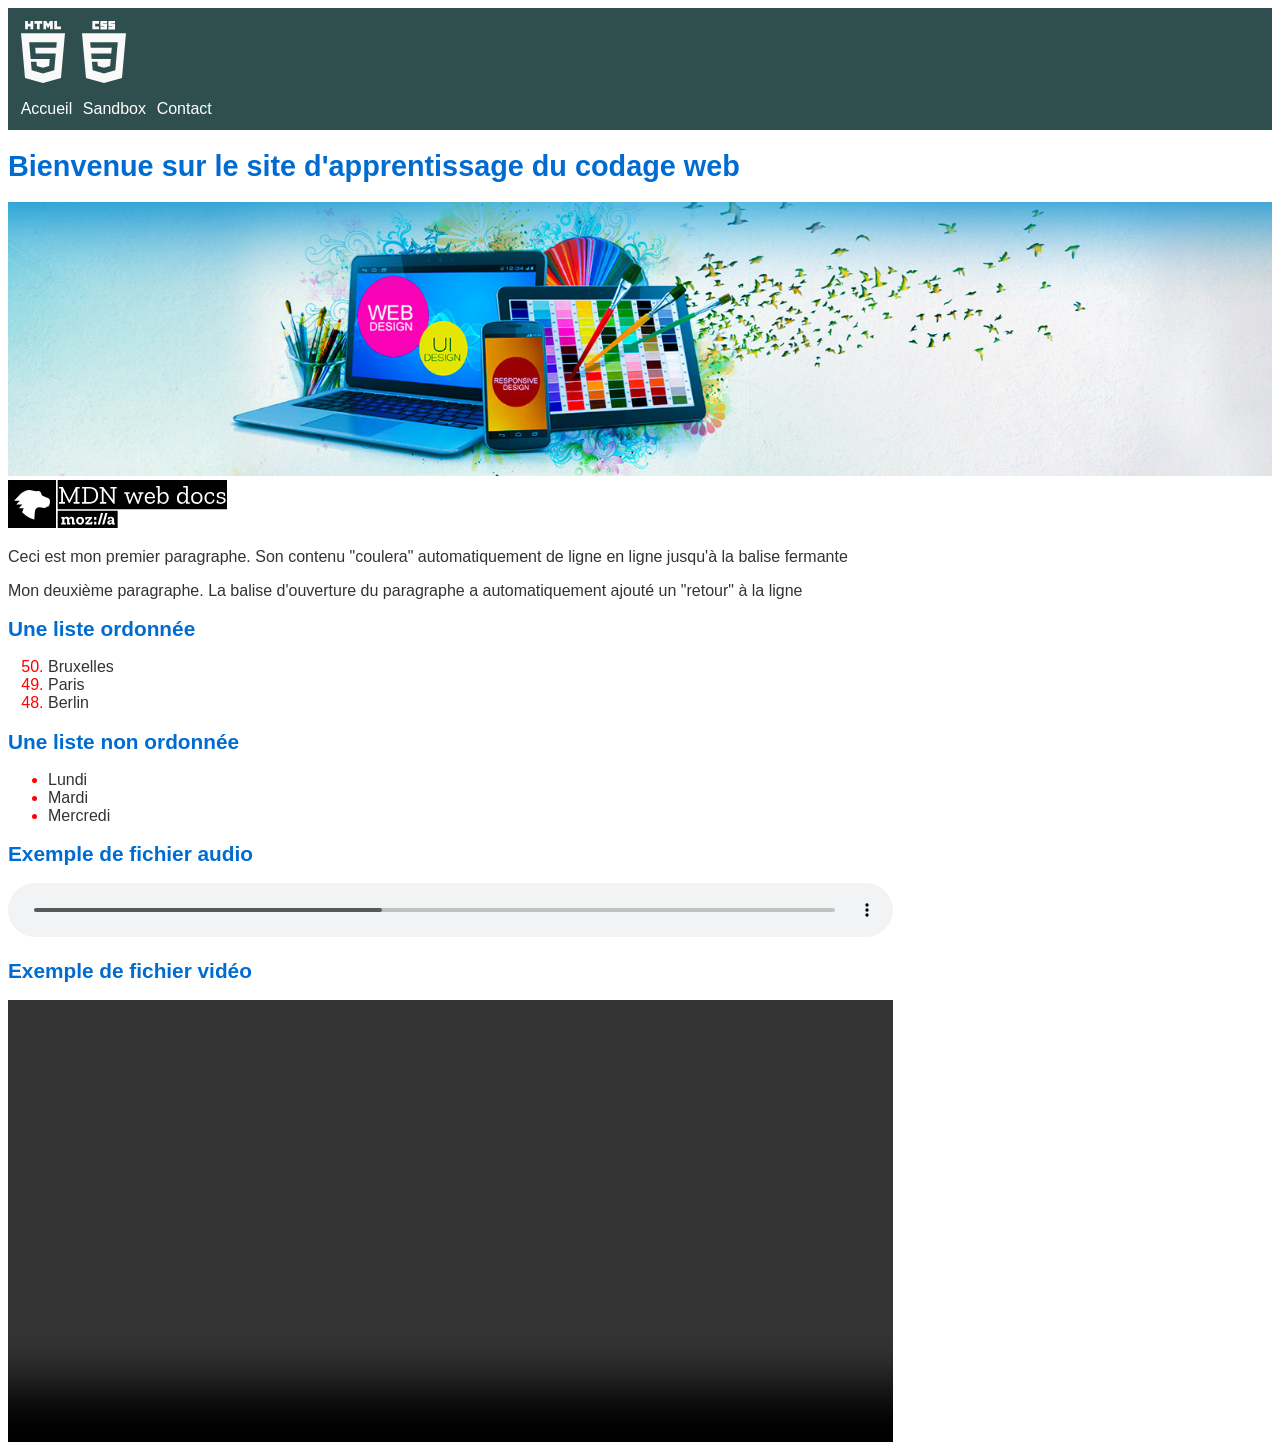
==== tff_webdev/index.html @ 9bee694a "final test -v3" ====
<!DOCTYPE html>
<html>
  <head>
    <title>J'apprends à coder un site web</title>
    <meta charset="UTF-8">
    <meta name="author" content="Jules CESAR">
    <meta name"description" content="J'apprends à coder un site web">
    <link rel="stylesheet" href="css/global.css">
  </head>
  <body>
  <!--site web modifié le 07-12-2023-->
    <header>
      <div>
        <img src="img/html-white.svg" alt="Logo HTML" class="header_logo">
        <img src="img/css-white.svg" alt="Logo CSS" class="header_logo">
      </div>
    
      <nav>
        <a href="index.html" class="nav_link">Accueil</a>
        <a href="sandbox.html" class="nav_link">Sandbox</a>
        <a href="contact.html" class="nav_link">Contact</a>
      </nav>
    </header>
    
    <main>
      <h1>Bienvenue sur le site d'apprentissage du codage web</h1>
      
      <img src="img/home.jpg" alt="Image d'accueil" class="home_image">
      
      <a href="https://developer.mozilla.org/fr/docs/Web" target="_blank">
      <img src="img/mdn-web-docs.svg" alt="Logo MDN"></a>
      
      <p>Ceci est mon premier paragraphe. Son contenu "coulera" automatiquement
       de ligne en ligne jusqu'à la balise fermante</p>
       
      <p>Mon deuxième paragraphe. La balise d'ouverture du paragraphe a 
       automatiquement ajouté un "retour" à la ligne</p>
       
      <h2>Une liste ordonnée</h2>
      <ol start="50" reversed class="red font_M"><!--Ordered List-->
        <li><span class="grey font_L">Bruxelles</span></li>
        <li><span class="grey font_L">Paris</span></li>
        <li><span class="grey font_L">Berlin</span></li>
      </ol>
      
      <h2>Une liste non ordonnée</h2>
      <ul class="red font_M"><!--Unordered List-->
        <li><span class="grey font_L">Lundi</span></li>
        <li><span class="grey font_L">Mardi</span></li>
        <li><span class="grey font_L">Mercredi</span></li>
      </ul>
      
      <h2>Exemple de fichier audio</h2>
      <audio controls>
        <source src="audio/perception.oga" type="audio/ogg">
        <source src="audio/perception.mp3" type="audio/mpeg">
      </audio>
      
      <h2>Exemple de fichier vidéo</h2>
      <video muted controls>
        <source src="video/welcome.ogv" type="video/ogg">
        <source src="video/welcome.mp4" type="video/mp4">
      </video>
    </main>
  </body>
</html>
---- tff_webdev/css/global.css ----
@font-face {
  font-family: "Ubuntu-L";
  src: url(/fonts/Ubuntu-L.ttf) format('truetype');
}

@font-face {
  font-family: "Ubuntu-M";
  src: url(/fonts/Ubuntu-M.ttf) format('truetype');
}

html {
  --grey: #333333;
  --medium-grey: #666666;
  --light-grey: #f2f2f2;
  --blue: #006CD1;
  --brown: #8b0000;
  --light-orange: #ffe0cc;
  --light-yellow: #ffffe0;
  --red: #ff0000;
  --green: #2f4f4f;
  --medium-green: #bfd9d9;
  --light-green: #eff5f5;
}

body {
  font-size: 100%;
  color: var(--grey);
  font-family: "Ubuntu-L",Helvetica,Arial,sans-serif;
  /*background-color: var(--light-green);*/
}

header {
  background-color: var(--green);
}

.header_logo {
  width: 3.5%;
  padding: 1% 0 0 1%;
}

nav {
  padding: 1%;
}

.nav_link {
  color: white;
  text-decoration: none;
  margin-right: 0.5%;
}

h1 {
  font-size: 180%;
}

h2 {
  font-size: 130%;
}

h1,h2 {
  color: var(--blue);
}

.red {
  color: var(--red);
}

.grey {
  color: var(--grey);
}

.font_M {
  font-family: "Ubuntu-M",Helvetica,Arial,sans-serif;
}

.font_L {
  font-family: "Ubuntu-L",Helvetica,Arial,sans-serif;
}

.home_image {
  max-width: 100%;
}

audio,video {
  width: 70%;
}
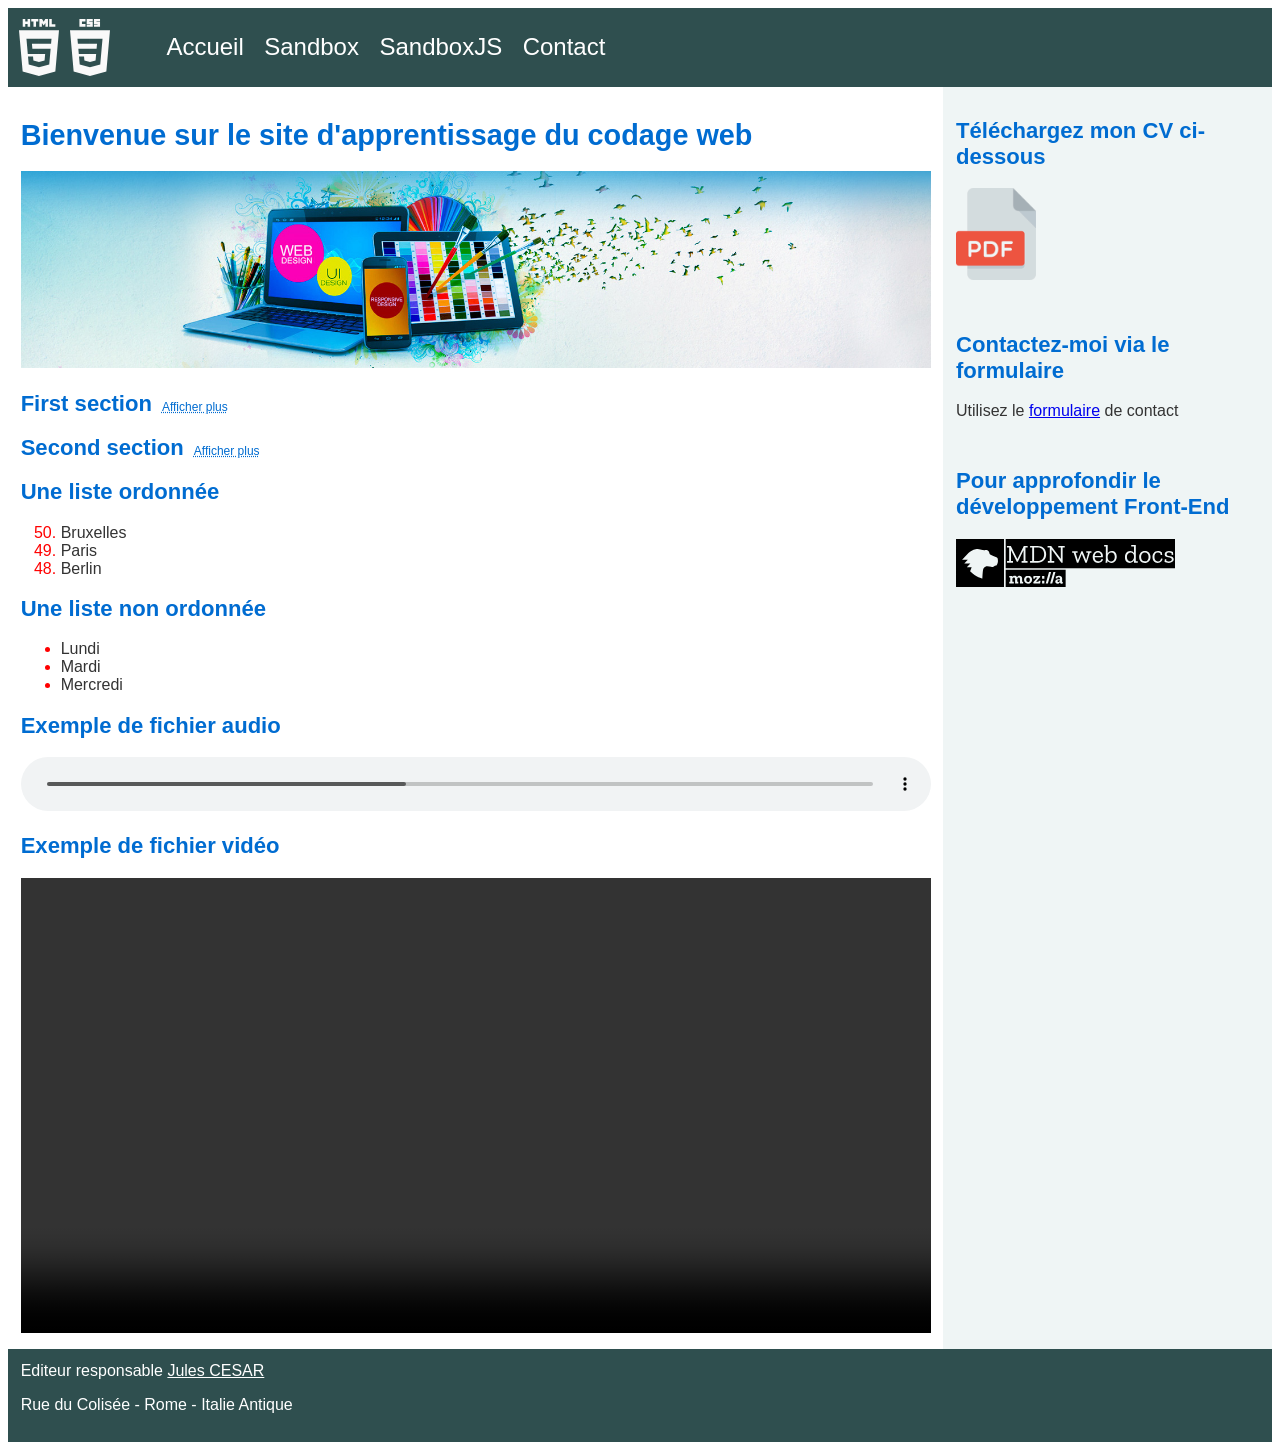
==== commit fc9e1163: "final test -v4" ====
--- a/tff_webdev/index.html
+++ b/tff_webdev/index.html
@@ -5,62 +5,127 @@
     <meta charset="UTF-8">
     <meta name="author" content="Jules CESAR">
     <meta name"description" content="J'apprends à coder un site web">
+    <meta name="viewport" content="initial-scale=1.0, width=device-width">
     <link rel="stylesheet" href="css/global.css">
   </head>
   <body>
   <!--site web modifié le 07-12-2023-->
     <header>
-      <div>
-        <img src="img/html-white.svg" alt="Logo HTML" class="header_logo">
-        <img src="img/css-white.svg" alt="Logo CSS" class="header_logo">
+      <div class="header_logos">
+        <img src="img/html-white.svg" alt="Logo HTML" class="header_img">
+        <img src="img/css-white.svg" alt="Logo CSS" class="header_img">
       </div>
     
       <nav>
         <a href="index.html" class="nav_link">Accueil</a>
         <a href="sandbox.html" class="nav_link">Sandbox</a>
+        <a href="sandbox-js.html" class="nav_link">SandboxJS</a>
         <a href="contact.html" class="nav_link">Contact</a>
       </nav>
     </header>
     
-    <main>
-      <h1>Bienvenue sur le site d'apprentissage du codage web</h1>
-      
-      <img src="img/home.jpg" alt="Image d'accueil" class="home_image">
-      
-      <a href="https://developer.mozilla.org/fr/docs/Web" target="_blank">
-      <img src="img/mdn-web-docs.svg" alt="Logo MDN"></a>
-      
-      <p>Ceci est mon premier paragraphe. Son contenu "coulera" automatiquement
-       de ligne en ligne jusqu'à la balise fermante</p>
-       
-      <p>Mon deuxième paragraphe. La balise d'ouverture du paragraphe a 
-       automatiquement ajouté un "retour" à la ligne</p>
-       
-      <h2>Une liste ordonnée</h2>
-      <ol start="50" reversed class="red font_M"><!--Ordered List-->
-        <li><span class="grey font_L">Bruxelles</span></li>
-        <li><span class="grey font_L">Paris</span></li>
-        <li><span class="grey font_L">Berlin</span></li>
-      </ol>
-      
-      <h2>Une liste non ordonnée</h2>
-      <ul class="red font_M"><!--Unordered List-->
-        <li><span class="grey font_L">Lundi</span></li>
-        <li><span class="grey font_L">Mardi</span></li>
-        <li><span class="grey font_L">Mercredi</span></li>
-      </ul>
-      
-      <h2>Exemple de fichier audio</h2>
-      <audio controls>
-        <source src="audio/perception.oga" type="audio/ogg">
-        <source src="audio/perception.mp3" type="audio/mpeg">
-      </audio>
-      
-      <h2>Exemple de fichier vidéo</h2>
-      <video muted controls>
-        <source src="video/welcome.ogv" type="video/ogg">
-        <source src="video/welcome.mp4" type="video/mp4">
-      </video>
-    </main>
+    <div class="central">
+      <main>
+        <h1>Bienvenue sur le site d'apprentissage du codage web</h1>
+        
+        <img src="img/home.jpg" alt="Image d'accueil" class="home_image">
+        
+        <section>
+          <h2 id="section1_title">First section</h2>
+            <div id="section1_content">
+              <p>Ceci est mon <span class="red">premier paragraphe</span>. 
+              Son contenu "coulera" automatiquement de ligne en ligne jusqu'à
+              la balise fermante</p>
+              
+              <p>Lorem ipsum dolor sit amet, consectetur adipisicing
+              elit, sed doeiusmod tempor incididunt ut labore et dolore magna 
+              aliqua. Ut enimad minim veniam, quis nostrud exercitation ullamco
+              laboris nisi utaliquip ex ea commodo consequat. Duis aute irure 
+              dolor inreprehenderit in voluptate velit esse cillum d</p>
+            </div><!-- End para1_content -->
+        </section>
+        
+        <section>
+          <h2 id="section2_title">Second section</h2>
+            <div id="section2_content">
+              <p>Mon deuxième paragraphe. La balise d'ouverture du paragraphe a 
+               automatiquement ajouté un "retour" à la ligne</p>
+              
+              <p>Lorem ipsum dolor sit amet, consectetur adipisicing
+              elit, sed doeiusmod tempor incididunt ut labore et dolore magna 
+              aliqua. Ut enimad minim veniam, quis nostrud exercitation ullamco
+              laboris nisi utaliquip ex ea commodo consequat. Duis aute irure 
+              dolor inreprehenderit in voluptate velit esse cillum d</p>
+            </div><!-- End para1_content -->
+        </section>
+        
+        <h2>Une liste ordonnée</h2>
+        <ol start="50" reversed class="red font_M"><!--Ordered List-->
+          <li><span class="grey font_L">Bruxelles</span></li>
+          <li><span class="grey font_L">Paris</span></li>
+          <li><span class="grey font_L">Berlin</span></li>
+        </ol>
+        
+        <h2>Une liste non ordonnée</h2>
+        <ul class="red font_M"><!--Unordered List-->
+          <li><span class="grey font_L">Lundi</span></li>
+          <li><span class="grey font_L">Mardi</span></li>
+          <li><span class="grey font_L">Mercredi</span></li>
+        </ul>
+        
+        <h2>Exemple de fichier audio</h2>
+        <audio controls>
+          <source src="audio/perception.oga" type="audio/ogg">
+          <source src="audio/perception.mp3" type="audio/mpeg">
+        </audio>
+        
+        <h2>Exemple de fichier vidéo</h2>
+        <video muted controls>
+          <source src="video/welcome.ogv" type="video/ogg">
+          <source src="video/welcome.mp4" type="video/mp4">
+        </video>
+      </main>
+    
+      <aside>
+        <section>
+          <h2>Téléchargez mon CV ci-dessous</h2>
+          <a href="documents/moncv.pdf"><img src="img/pdf.png"
+            alt="Mon CV" class="pdf"></a>
+        </section>
+        
+        <section>
+          <h2>Contactez-moi via le formulaire</h2>
+          <p>Utilisez le <a href="contact.html">formulaire</a> de contact</p>
+        </section>
+        
+        <section>
+          <h2>Pour approfondir le développement Front-End</h2>
+          <a href="https://developer.mozilla.org/fr/docs/Web" target="_blank">
+            <img src="img/mdn-web-docs.svg" alt="Logo MDN"></a>
+        </section>
+      </aside>
+    </div><!--End .central-->
+    
+    <footer>
+      <address>
+        Editeur responsable <a href="mailto:jules.cesar@romeantique.it"
+          class="email_address">Jules CESAR</a>
+        <p>Rue du Colisée - Rome - Italie Antique</p>
+      </address>
+    </footer>
+    <script src="js/main.js"></script>
+    <script src="js/index.js"></script>
   </body>
 </html>
+
+
+
+
+
+
+
+
+
+
+
+
--- a/tff_webdev/css/global.css
+++ b/tff_webdev/css/global.css
@@ -23,37 +23,142 @@
 }
 
 body {
-  font-size: 100%;
+  display: flex;
+  flex-direction: column;
+  font-size: 1.2rem;
   color: var(--grey);
   font-family: "Ubuntu-L",Helvetica,Arial,sans-serif;
   /*background-color: var(--light-green);*/
 }
 
+@media screen and (min-width: 600px) {
+  body {
+    font-size: 1.1rem;;
+  }
+}
+
+@media screen and (min-width: 1000px) {
+  body {
+    font-size: 1rem;
+  }
+}
+
 header {
   background-color: var(--green);
-}
-
-.header_logo {
-  width: 3.5%;
-  padding: 1% 0 0 1%;
+  display: flex;
+  flex-direction: row;
+  align-items: center;
+}
+
+.header_logos {
+  /*background-color: green;*/
+  display: flex;
+  flex-direction: row;
+  flex-basis: 10%;
+  margin-right: 1rem;
+}
+
+.header_img {
+  width: 1.8rem;
+  padding: 0.7rem 0 0.7rem 0.7rem;
+}
+
+@media screen and (min-width: 600px) {
+  .header_img {
+     width: 2.5rem;
+  }
 }
 
 nav {
-  padding: 1%;
+  /*background-color: blue;*/
+  flex-basis: 60%;
+  padding: 0.5rem;
+}
+
+@media screen and (min-width: 600px) {
+  nav {
+    padding: 1rem;
+  }
 }
 
 .nav_link {
   color: white;
+  font-size: 1.5rem;
   text-decoration: none;
-  margin-right: 0.5%;
+  margin-right: 1rem;
+}
+
+.central {
+  display: flex;
+  flex-direction: column;
+}
+
+@media screen and (min-width: 800px) {
+  .central {
+    flex-direction: row;
+  }
+}
+
+main {
+  /*background-color: lightpink;*/
+  flex-basis: 75%;
+  padding: 1%;
+}
+
+aside {
+  background-color: var(--light-green);
+  flex-basis: 25%;
+  padding: 1%;
+}
+
+aside > section {
+  margin-bottom: 3rem;
+}
+
+footer {
+  background-color: var(--green);
+  color: white;
+  padding: 1%;
+}
+
+address {
+  font-style: normal;
+}
+
+.email_address {
+  color: white;
 }
 
 h1 {
-  font-size: 180%;
+  font-size: 1.4rem;
+}
+
+@media screen and (min-width: 600px) {
+  h1 {
+    font-size: 1.6rem;
+  }
+}
+
+@media screen and (min-width: 1000px) {
+  h1 {
+    font-size: 1.8rem;
+  }
 }
 
 h2 {
-  font-size: 130%;
+  font-size: 1.1rem;
+}
+
+@media screen and (min-width: 600px) {
+  h2 {
+    font-size: 1.2rem;
+  }
+}
+
+@media screen and (min-width: 1000px) {
+  h2 {
+    font-size: 1.38rem;
+  }
 }
 
 h1,h2 {
@@ -81,5 +186,27 @@
 }
 
 audio,video {
-  width: 70%;
-}
+  width: 100%;
+}
+
+.pdf {
+  width: 5rem;
+}
+
+.toggle_link {
+  display: inline-block;
+  font-size: 0.75rem;
+  font-weight: normal;
+  text-decoration: underline dotted;
+  font-family: "Ubuntu-L", Helvetica, Arial, sans-serif;
+  margin-left: 10px;
+  cursor: pointer;
+}
+
+
+
+
+
+
+
+
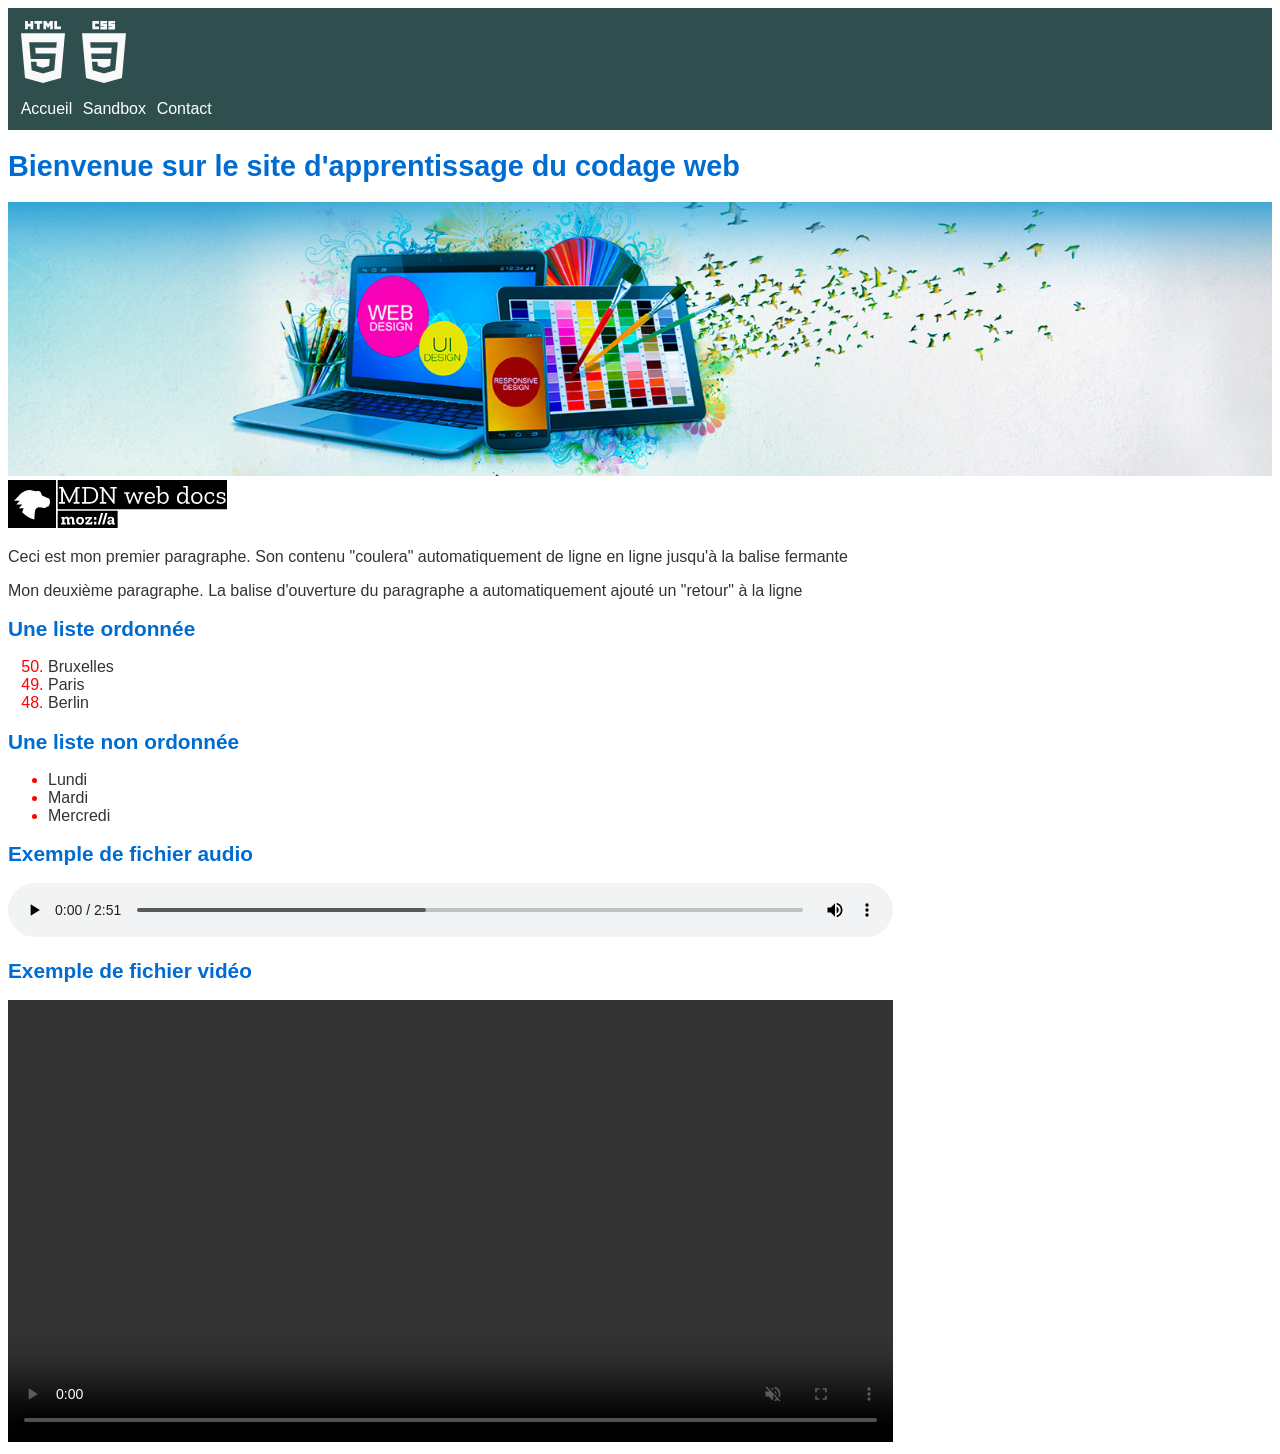
==== commit d8e882d5: "Demo" ====
--- a/tff_webdev/index.html
+++ b/tff_webdev/index.html
@@ -5,127 +5,62 @@
     <meta charset="UTF-8">
     <meta name="author" content="Jules CESAR">
     <meta name"description" content="J'apprends à coder un site web">
-    <meta name="viewport" content="initial-scale=1.0, width=device-width">
     <link rel="stylesheet" href="css/global.css">
   </head>
   <body>
   <!--site web modifié le 07-12-2023-->
     <header>
-      <div class="header_logos">
-        <img src="img/html-white.svg" alt="Logo HTML" class="header_img">
-        <img src="img/css-white.svg" alt="Logo CSS" class="header_img">
+      <div>
+        <img src="img/html-white.svg" alt="Logo HTML" class="header_logo">
+        <img src="img/css-white.svg" alt="Logo CSS" class="header_logo">
       </div>
     
       <nav>
         <a href="index.html" class="nav_link">Accueil</a>
         <a href="sandbox.html" class="nav_link">Sandbox</a>
-        <a href="sandbox-js.html" class="nav_link">SandboxJS</a>
         <a href="contact.html" class="nav_link">Contact</a>
       </nav>
     </header>
     
-    <div class="central">
-      <main>
-        <h1>Bienvenue sur le site d'apprentissage du codage web</h1>
-        
-        <img src="img/home.jpg" alt="Image d'accueil" class="home_image">
-        
-        <section>
-          <h2 id="section1_title">First section</h2>
-            <div id="section1_content">
-              <p>Ceci est mon <span class="red">premier paragraphe</span>. 
-              Son contenu "coulera" automatiquement de ligne en ligne jusqu'à
-              la balise fermante</p>
-              
-              <p>Lorem ipsum dolor sit amet, consectetur adipisicing
-              elit, sed doeiusmod tempor incididunt ut labore et dolore magna 
-              aliqua. Ut enimad minim veniam, quis nostrud exercitation ullamco
-              laboris nisi utaliquip ex ea commodo consequat. Duis aute irure 
-              dolor inreprehenderit in voluptate velit esse cillum d</p>
-            </div><!-- End para1_content -->
-        </section>
-        
-        <section>
-          <h2 id="section2_title">Second section</h2>
-            <div id="section2_content">
-              <p>Mon deuxième paragraphe. La balise d'ouverture du paragraphe a 
-               automatiquement ajouté un "retour" à la ligne</p>
-              
-              <p>Lorem ipsum dolor sit amet, consectetur adipisicing
-              elit, sed doeiusmod tempor incididunt ut labore et dolore magna 
-              aliqua. Ut enimad minim veniam, quis nostrud exercitation ullamco
-              laboris nisi utaliquip ex ea commodo consequat. Duis aute irure 
-              dolor inreprehenderit in voluptate velit esse cillum d</p>
-            </div><!-- End para1_content -->
-        </section>
-        
-        <h2>Une liste ordonnée</h2>
-        <ol start="50" reversed class="red font_M"><!--Ordered List-->
-          <li><span class="grey font_L">Bruxelles</span></li>
-          <li><span class="grey font_L">Paris</span></li>
-          <li><span class="grey font_L">Berlin</span></li>
-        </ol>
-        
-        <h2>Une liste non ordonnée</h2>
-        <ul class="red font_M"><!--Unordered List-->
-          <li><span class="grey font_L">Lundi</span></li>
-          <li><span class="grey font_L">Mardi</span></li>
-          <li><span class="grey font_L">Mercredi</span></li>
-        </ul>
-        
-        <h2>Exemple de fichier audio</h2>
-        <audio controls>
-          <source src="audio/perception.oga" type="audio/ogg">
-          <source src="audio/perception.mp3" type="audio/mpeg">
-        </audio>
-        
-        <h2>Exemple de fichier vidéo</h2>
-        <video muted controls>
-          <source src="video/welcome.ogv" type="video/ogg">
-          <source src="video/welcome.mp4" type="video/mp4">
-        </video>
-      </main>
-    
-      <aside>
-        <section>
-          <h2>Téléchargez mon CV ci-dessous</h2>
-          <a href="documents/moncv.pdf"><img src="img/pdf.png"
-            alt="Mon CV" class="pdf"></a>
-        </section>
-        
-        <section>
-          <h2>Contactez-moi via le formulaire</h2>
-          <p>Utilisez le <a href="contact.html">formulaire</a> de contact</p>
-        </section>
-        
-        <section>
-          <h2>Pour approfondir le développement Front-End</h2>
-          <a href="https://developer.mozilla.org/fr/docs/Web" target="_blank">
-            <img src="img/mdn-web-docs.svg" alt="Logo MDN"></a>
-        </section>
-      </aside>
-    </div><!--End .central-->
-    
-    <footer>
-      <address>
-        Editeur responsable <a href="mailto:jules.cesar@romeantique.it"
-          class="email_address">Jules CESAR</a>
-        <p>Rue du Colisée - Rome - Italie Antique</p>
-      </address>
-    </footer>
-    <script src="js/main.js"></script>
-    <script src="js/index.js"></script>
+    <main>
+      <h1>Bienvenue sur le site d'apprentissage du codage web</h1>
+      
+      <img src="img/home.jpg" alt="Image d'accueil" class="home_image">
+      
+      <a href="https://developer.mozilla.org/fr/docs/Web" target="_blank">
+      <img src="img/mdn-web-docs.svg" alt="Logo MDN"></a>
+      
+      <p>Ceci est mon premier paragraphe. Son contenu "coulera" automatiquement
+       de ligne en ligne jusqu'à la balise fermante</p>
+       
+      <p>Mon deuxième paragraphe. La balise d'ouverture du paragraphe a 
+       automatiquement ajouté un "retour" à la ligne</p>
+       
+      <h2>Une liste ordonnée</h2>
+      <ol start="50" reversed class="red font_M"><!--Ordered List-->
+        <li><span class="grey font_L">Bruxelles</span></li>
+        <li><span class="grey font_L">Paris</span></li>
+        <li><span class="grey font_L">Berlin</span></li>
+      </ol>
+      
+      <h2>Une liste non ordonnée</h2>
+      <ul class="red font_M"><!--Unordered List-->
+        <li><span class="grey font_L">Lundi</span></li>
+        <li><span class="grey font_L">Mardi</span></li>
+        <li><span class="grey font_L">Mercredi</span></li>
+      </ul>
+      
+      <h2>Exemple de fichier audio</h2>
+      <audio controls>
+        <source src="audio/perception.oga" type="audio/ogg">
+        <source src="audio/perception.mp3" type="audio/mpeg">
+      </audio>
+      
+      <h2>Exemple de fichier vidéo</h2>
+      <video muted controls>
+        <source src="video/welcome.ogv" type="video/ogg">
+        <source src="video/welcome.mp4" type="video/mp4">
+      </video>
+    </main>
   </body>
 </html>
-
-
-
-
-
-
-
-
-
-
-
-
--- a/tff_webdev/css/global.css
+++ b/tff_webdev/css/global.css
@@ -23,142 +23,37 @@
 }
 
 body {
-  display: flex;
-  flex-direction: column;
-  font-size: 1.2rem;
+  font-size: 100%;
   color: var(--grey);
   font-family: "Ubuntu-L",Helvetica,Arial,sans-serif;
   /*background-color: var(--light-green);*/
 }
 
-@media screen and (min-width: 600px) {
-  body {
-    font-size: 1.1rem;;
-  }
+header {
+  background-color: var(--green);
 }
 
-@media screen and (min-width: 1000px) {
-  body {
-    font-size: 1rem;
-  }
-}
-
-header {
-  background-color: var(--green);
-  display: flex;
-  flex-direction: row;
-  align-items: center;
-}
-
-.header_logos {
-  /*background-color: green;*/
-  display: flex;
-  flex-direction: row;
-  flex-basis: 10%;
-  margin-right: 1rem;
-}
-
-.header_img {
-  width: 1.8rem;
-  padding: 0.7rem 0 0.7rem 0.7rem;
-}
-
-@media screen and (min-width: 600px) {
-  .header_img {
-     width: 2.5rem;
-  }
+.header_logo {
+  width: 3.5%;
+  padding: 1% 0 0 1%;
 }
 
 nav {
-  /*background-color: blue;*/
-  flex-basis: 60%;
-  padding: 0.5rem;
-}
-
-@media screen and (min-width: 600px) {
-  nav {
-    padding: 1rem;
-  }
+  padding: 1%;
 }
 
 .nav_link {
   color: white;
-  font-size: 1.5rem;
   text-decoration: none;
-  margin-right: 1rem;
-}
-
-.central {
-  display: flex;
-  flex-direction: column;
-}
-
-@media screen and (min-width: 800px) {
-  .central {
-    flex-direction: row;
-  }
-}
-
-main {
-  /*background-color: lightpink;*/
-  flex-basis: 75%;
-  padding: 1%;
-}
-
-aside {
-  background-color: var(--light-green);
-  flex-basis: 25%;
-  padding: 1%;
-}
-
-aside > section {
-  margin-bottom: 3rem;
-}
-
-footer {
-  background-color: var(--green);
-  color: white;
-  padding: 1%;
-}
-
-address {
-  font-style: normal;
-}
-
-.email_address {
-  color: white;
+  margin-right: 0.5%;
 }
 
 h1 {
-  font-size: 1.4rem;
-}
-
-@media screen and (min-width: 600px) {
-  h1 {
-    font-size: 1.6rem;
-  }
-}
-
-@media screen and (min-width: 1000px) {
-  h1 {
-    font-size: 1.8rem;
-  }
+  font-size: 180%;
 }
 
 h2 {
-  font-size: 1.1rem;
-}
-
-@media screen and (min-width: 600px) {
-  h2 {
-    font-size: 1.2rem;
-  }
-}
-
-@media screen and (min-width: 1000px) {
-  h2 {
-    font-size: 1.38rem;
-  }
+  font-size: 130%;
 }
 
 h1,h2 {
@@ -186,27 +81,5 @@
 }
 
 audio,video {
-  width: 100%;
+  width: 70%;
 }
-
-.pdf {
-  width: 5rem;
-}
-
-.toggle_link {
-  display: inline-block;
-  font-size: 0.75rem;
-  font-weight: normal;
-  text-decoration: underline dotted;
-  font-family: "Ubuntu-L", Helvetica, Arial, sans-serif;
-  margin-left: 10px;
-  cursor: pointer;
-}
-
-
-
-
-
-
-
-
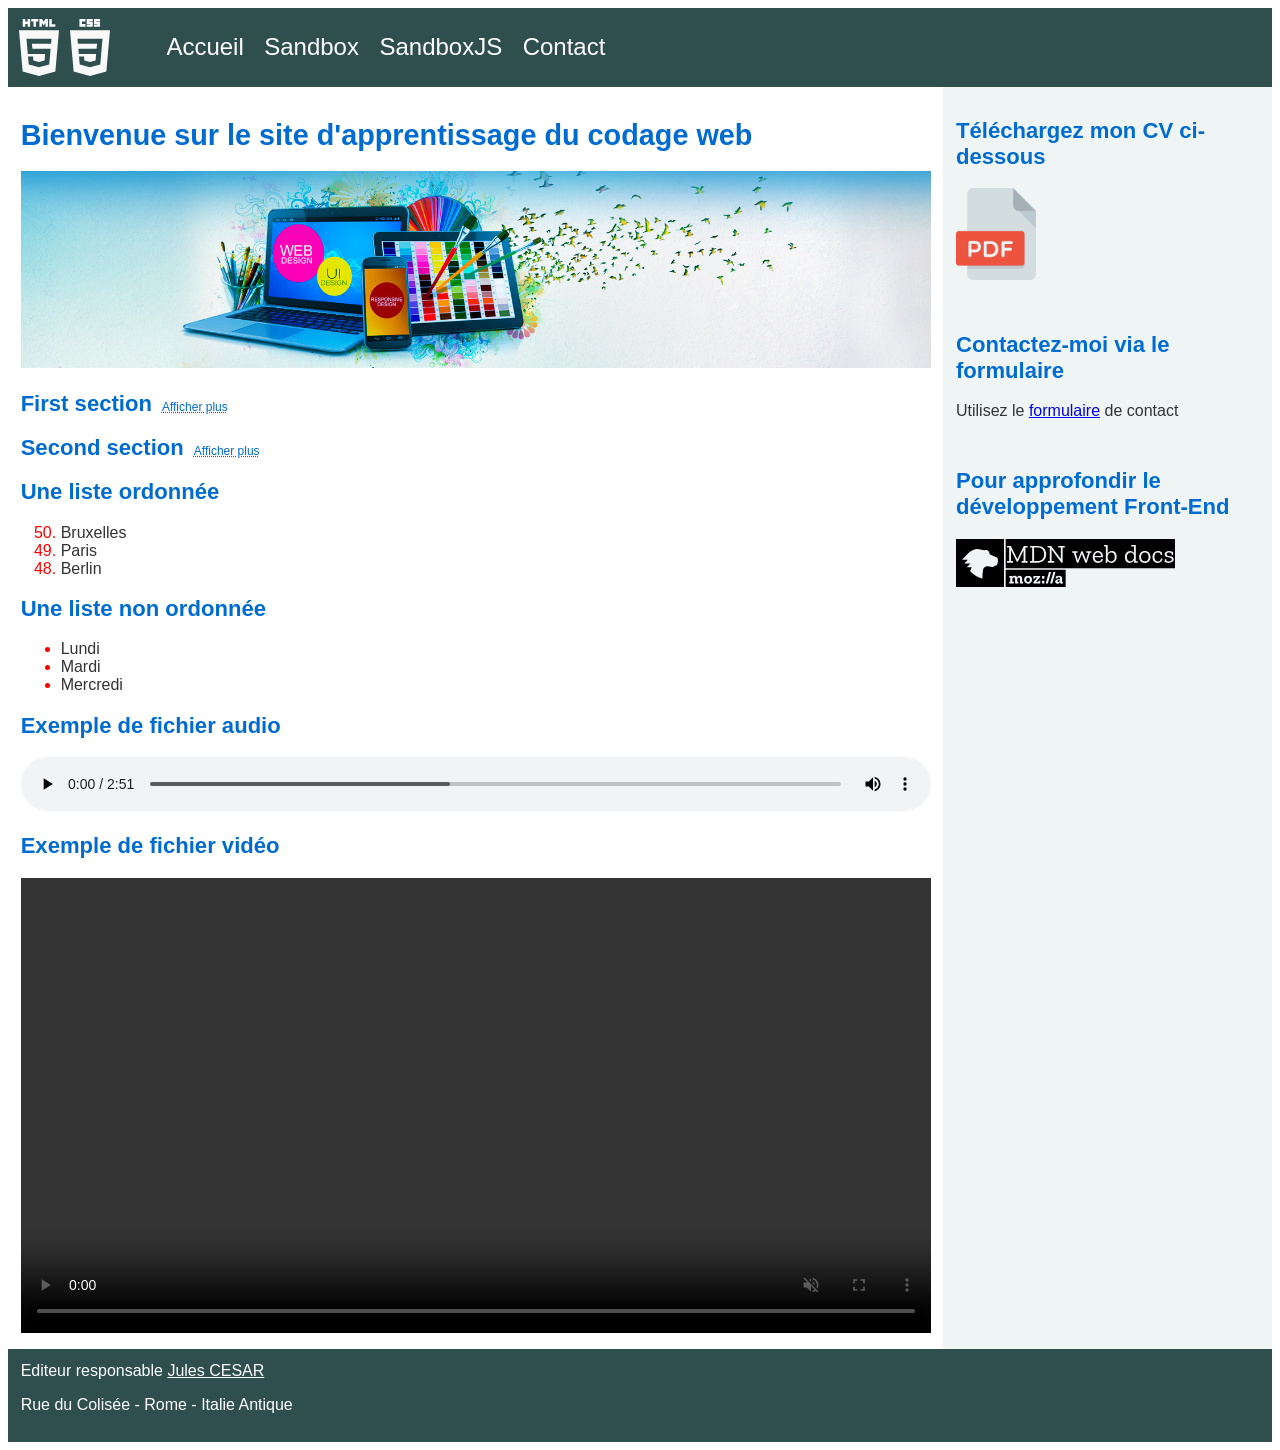
==== commit 92b994cf: "Demo -v3" ====
--- a/tff_webdev/index.html
+++ b/tff_webdev/index.html
@@ -5,62 +5,127 @@
     <meta charset="UTF-8">
     <meta name="author" content="Jules CESAR">
     <meta name"description" content="J'apprends à coder un site web">
+    <meta name="viewport" content="initial-scale=1.0, width=device-width">
     <link rel="stylesheet" href="css/global.css">
   </head>
   <body>
   <!--site web modifié le 07-12-2023-->
     <header>
-      <div>
-        <img src="img/html-white.svg" alt="Logo HTML" class="header_logo">
-        <img src="img/css-white.svg" alt="Logo CSS" class="header_logo">
+      <div class="header_logos">
+        <img src="img/html-white.svg" alt="Logo HTML" class="header_img">
+        <img src="img/css-white.svg" alt="Logo CSS" class="header_img">
       </div>
     
       <nav>
         <a href="index.html" class="nav_link">Accueil</a>
         <a href="sandbox.html" class="nav_link">Sandbox</a>
+        <a href="sandbox-js.html" class="nav_link">SandboxJS</a>
         <a href="contact.html" class="nav_link">Contact</a>
       </nav>
     </header>
     
-    <main>
-      <h1>Bienvenue sur le site d'apprentissage du codage web</h1>
-      
-      <img src="img/home.jpg" alt="Image d'accueil" class="home_image">
-      
-      <a href="https://developer.mozilla.org/fr/docs/Web" target="_blank">
-      <img src="img/mdn-web-docs.svg" alt="Logo MDN"></a>
-      
-      <p>Ceci est mon premier paragraphe. Son contenu "coulera" automatiquement
-       de ligne en ligne jusqu'à la balise fermante</p>
-       
-      <p>Mon deuxième paragraphe. La balise d'ouverture du paragraphe a 
-       automatiquement ajouté un "retour" à la ligne</p>
-       
-      <h2>Une liste ordonnée</h2>
-      <ol start="50" reversed class="red font_M"><!--Ordered List-->
-        <li><span class="grey font_L">Bruxelles</span></li>
-        <li><span class="grey font_L">Paris</span></li>
-        <li><span class="grey font_L">Berlin</span></li>
-      </ol>
-      
-      <h2>Une liste non ordonnée</h2>
-      <ul class="red font_M"><!--Unordered List-->
-        <li><span class="grey font_L">Lundi</span></li>
-        <li><span class="grey font_L">Mardi</span></li>
-        <li><span class="grey font_L">Mercredi</span></li>
-      </ul>
-      
-      <h2>Exemple de fichier audio</h2>
-      <audio controls>
-        <source src="audio/perception.oga" type="audio/ogg">
-        <source src="audio/perception.mp3" type="audio/mpeg">
-      </audio>
-      
-      <h2>Exemple de fichier vidéo</h2>
-      <video muted controls>
-        <source src="video/welcome.ogv" type="video/ogg">
-        <source src="video/welcome.mp4" type="video/mp4">
-      </video>
-    </main>
+    <div class="central">
+      <main>
+        <h1>Bienvenue sur le site d'apprentissage du codage web</h1>
+        
+        <img src="img/home.jpg" alt="Image d'accueil" class="home_image">
+        
+        <section>
+          <h2 id="section1_title">First section</h2>
+            <div id="section1_content">
+              <p>Ceci est mon <span class="red">premier paragraphe</span>. 
+              Son contenu "coulera" automatiquement de ligne en ligne jusqu'à
+              la balise fermante</p>
+              
+              <p>Lorem ipsum dolor sit amet, consectetur adipisicing
+              elit, sed doeiusmod tempor incididunt ut labore et dolore magna 
+              aliqua. Ut enimad minim veniam, quis nostrud exercitation ullamco
+              laboris nisi utaliquip ex ea commodo consequat. Duis aute irure 
+              dolor inreprehenderit in voluptate velit esse cillum d</p>
+            </div><!-- End para1_content -->
+        </section>
+        
+        <section>
+          <h2 id="section2_title">Second section</h2>
+            <div id="section2_content">
+              <p>Mon deuxième paragraphe. La balise d'ouverture du paragraphe a 
+               automatiquement ajouté un "retour" à la ligne</p>
+              
+              <p>Lorem ipsum dolor sit amet, consectetur adipisicing
+              elit, sed doeiusmod tempor incididunt ut labore et dolore magna 
+              aliqua. Ut enimad minim veniam, quis nostrud exercitation ullamco
+              laboris nisi utaliquip ex ea commodo consequat. Duis aute irure 
+              dolor inreprehenderit in voluptate velit esse cillum d</p>
+            </div><!-- End para1_content -->
+        </section>
+        
+        <h2>Une liste ordonnée</h2>
+        <ol start="50" reversed class="red font_M"><!--Ordered List-->
+          <li><span class="grey font_L">Bruxelles</span></li>
+          <li><span class="grey font_L">Paris</span></li>
+          <li><span class="grey font_L">Berlin</span></li>
+        </ol>
+        
+        <h2>Une liste non ordonnée</h2>
+        <ul class="red font_M"><!--Unordered List-->
+          <li><span class="grey font_L">Lundi</span></li>
+          <li><span class="grey font_L">Mardi</span></li>
+          <li><span class="grey font_L">Mercredi</span></li>
+        </ul>
+        
+        <h2>Exemple de fichier audio</h2>
+        <audio controls>
+          <source src="audio/perception.oga" type="audio/ogg">
+          <source src="audio/perception.mp3" type="audio/mpeg">
+        </audio>
+        
+        <h2>Exemple de fichier vidéo</h2>
+        <video muted controls>
+          <source src="video/welcome.ogv" type="video/ogg">
+          <source src="video/welcome.mp4" type="video/mp4">
+        </video>
+      </main>
+    
+      <aside>
+        <section>
+          <h2>Téléchargez mon CV ci-dessous</h2>
+          <a href="documents/moncv.pdf"><img src="img/pdf.png"
+            alt="Mon CV" class="pdf"></a>
+        </section>
+        
+        <section>
+          <h2>Contactez-moi via le formulaire</h2>
+          <p>Utilisez le <a href="contact.html">formulaire</a> de contact</p>
+        </section>
+        
+        <section>
+          <h2>Pour approfondir le développement Front-End</h2>
+          <a href="https://developer.mozilla.org/fr/docs/Web" target="_blank">
+            <img src="img/mdn-web-docs.svg" alt="Logo MDN"></a>
+        </section>
+      </aside>
+    </div><!--End .central-->
+    
+    <footer>
+      <address>
+        Editeur responsable <a href="mailto:jules.cesar@romeantique.it"
+          class="email_address">Jules CESAR</a>
+        <p>Rue du Colisée - Rome - Italie Antique</p>
+      </address>
+    </footer>
+    <script src="js/main.js"></script>
+    <script src="js/index.js"></script>
   </body>
 </html>
+
+
+
+
+
+
+
+
+
+
+
+
--- a/tff_webdev/css/global.css
+++ b/tff_webdev/css/global.css
@@ -23,37 +23,142 @@
 }
 
 body {
-  font-size: 100%;
+  display: flex;
+  flex-direction: column;
+  font-size: 1.2rem;
   color: var(--grey);
   font-family: "Ubuntu-L",Helvetica,Arial,sans-serif;
   /*background-color: var(--light-green);*/
 }
 
+@media screen and (min-width: 600px) {
+  body {
+    font-size: 1.1rem;;
+  }
+}
+
+@media screen and (min-width: 1000px) {
+  body {
+    font-size: 1rem;
+  }
+}
+
 header {
   background-color: var(--green);
-}
-
-.header_logo {
-  width: 3.5%;
-  padding: 1% 0 0 1%;
+  display: flex;
+  flex-direction: row;
+  align-items: center;
+}
+
+.header_logos {
+  /*background-color: green;*/
+  display: flex;
+  flex-direction: row;
+  flex-basis: 10%;
+  margin-right: 1rem;
+}
+
+.header_img {
+  width: 1.8rem;
+  padding: 0.7rem 0 0.7rem 0.7rem;
+}
+
+@media screen and (min-width: 600px) {
+  .header_img {
+     width: 2.5rem;
+  }
 }
 
 nav {
-  padding: 1%;
+  /*background-color: blue;*/
+  flex-basis: 60%;
+  padding: 0.5rem;
+}
+
+@media screen and (min-width: 600px) {
+  nav {
+    padding: 1rem;
+  }
 }
 
 .nav_link {
   color: white;
+  font-size: 1.5rem;
   text-decoration: none;
-  margin-right: 0.5%;
+  margin-right: 1rem;
+}
+
+.central {
+  display: flex;
+  flex-direction: column;
+}
+
+@media screen and (min-width: 800px) {
+  .central {
+    flex-direction: row;
+  }
+}
+
+main {
+  /*background-color: lightpink;*/
+  flex-basis: 75%;
+  padding: 1%;
+}
+
+aside {
+  background-color: var(--light-green);
+  flex-basis: 25%;
+  padding: 1%;
+}
+
+aside > section {
+  margin-bottom: 3rem;
+}
+
+footer {
+  background-color: var(--green);
+  color: white;
+  padding: 1%;
+}
+
+address {
+  font-style: normal;
+}
+
+.email_address {
+  color: white;
 }
 
 h1 {
-  font-size: 180%;
+  font-size: 1.4rem;
+}
+
+@media screen and (min-width: 600px) {
+  h1 {
+    font-size: 1.6rem;
+  }
+}
+
+@media screen and (min-width: 1000px) {
+  h1 {
+    font-size: 1.8rem;
+  }
 }
 
 h2 {
-  font-size: 130%;
+  font-size: 1.1rem;
+}
+
+@media screen and (min-width: 600px) {
+  h2 {
+    font-size: 1.2rem;
+  }
+}
+
+@media screen and (min-width: 1000px) {
+  h2 {
+    font-size: 1.38rem;
+  }
 }
 
 h1,h2 {
@@ -81,5 +186,27 @@
 }
 
 audio,video {
-  width: 70%;
-}
+  width: 100%;
+}
+
+.pdf {
+  width: 5rem;
+}
+
+.toggle_link {
+  display: inline-block;
+  font-size: 0.75rem;
+  font-weight: normal;
+  text-decoration: underline dotted;
+  font-family: "Ubuntu-L", Helvetica, Arial, sans-serif;
+  margin-left: 10px;
+  cursor: pointer;
+}
+
+
+
+
+
+
+
+
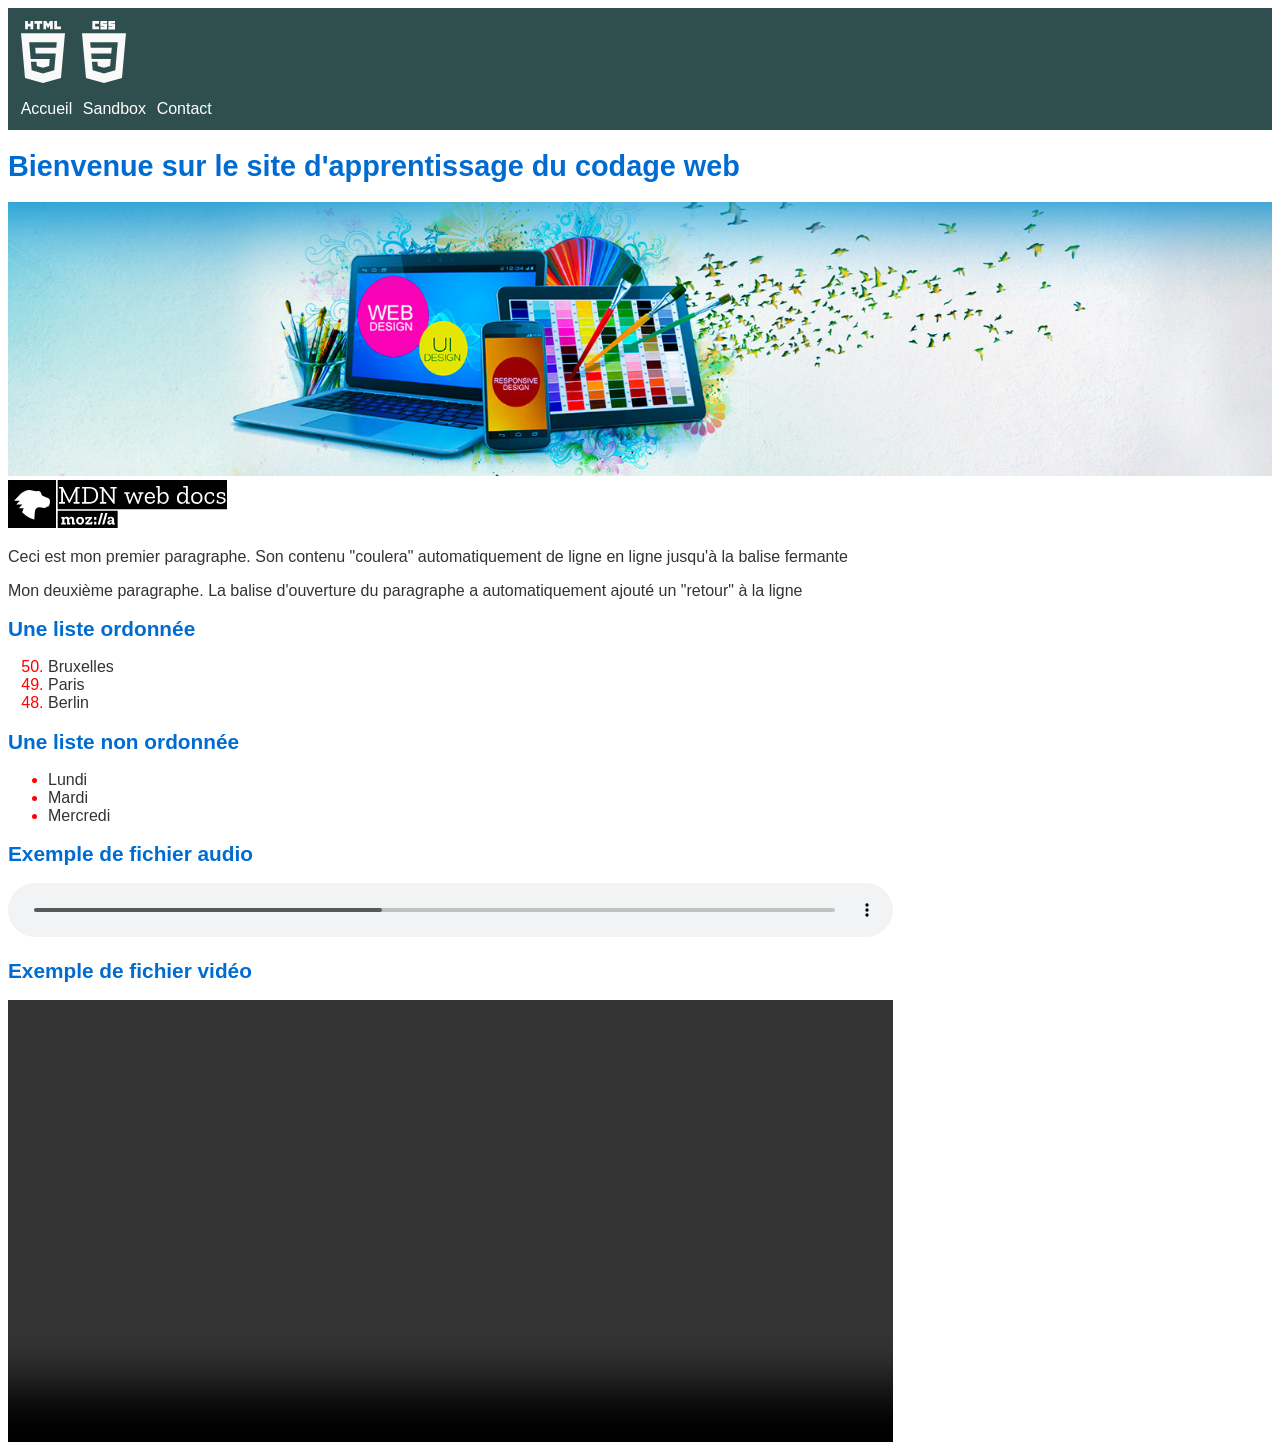
==== commit d64c97b5: "test presentation tff" ====
--- a/tff_webdev/index.html
+++ b/tff_webdev/index.html
@@ -5,127 +5,62 @@
     <meta charset="UTF-8">
     <meta name="author" content="Jules CESAR">
     <meta name"description" content="J'apprends à coder un site web">
-    <meta name="viewport" content="initial-scale=1.0, width=device-width">
     <link rel="stylesheet" href="css/global.css">
   </head>
   <body>
   <!--site web modifié le 07-12-2023-->
     <header>
-      <div class="header_logos">
-        <img src="img/html-white.svg" alt="Logo HTML" class="header_img">
-        <img src="img/css-white.svg" alt="Logo CSS" class="header_img">
+      <div>
+        <img src="img/html-white.svg" alt="Logo HTML" class="header_logo">
+        <img src="img/css-white.svg" alt="Logo CSS" class="header_logo">
       </div>
     
       <nav>
         <a href="index.html" class="nav_link">Accueil</a>
         <a href="sandbox.html" class="nav_link">Sandbox</a>
-        <a href="sandbox-js.html" class="nav_link">SandboxJS</a>
         <a href="contact.html" class="nav_link">Contact</a>
       </nav>
     </header>
     
-    <div class="central">
-      <main>
-        <h1>Bienvenue sur le site d'apprentissage du codage web</h1>
-        
-        <img src="img/home.jpg" alt="Image d'accueil" class="home_image">
-        
-        <section>
-          <h2 id="section1_title">First section</h2>
-            <div id="section1_content">
-              <p>Ceci est mon <span class="red">premier paragraphe</span>. 
-              Son contenu "coulera" automatiquement de ligne en ligne jusqu'à
-              la balise fermante</p>
-              
-              <p>Lorem ipsum dolor sit amet, consectetur adipisicing
-              elit, sed doeiusmod tempor incididunt ut labore et dolore magna 
-              aliqua. Ut enimad minim veniam, quis nostrud exercitation ullamco
-              laboris nisi utaliquip ex ea commodo consequat. Duis aute irure 
-              dolor inreprehenderit in voluptate velit esse cillum d</p>
-            </div><!-- End para1_content -->
-        </section>
-        
-        <section>
-          <h2 id="section2_title">Second section</h2>
-            <div id="section2_content">
-              <p>Mon deuxième paragraphe. La balise d'ouverture du paragraphe a 
-               automatiquement ajouté un "retour" à la ligne</p>
-              
-              <p>Lorem ipsum dolor sit amet, consectetur adipisicing
-              elit, sed doeiusmod tempor incididunt ut labore et dolore magna 
-              aliqua. Ut enimad minim veniam, quis nostrud exercitation ullamco
-              laboris nisi utaliquip ex ea commodo consequat. Duis aute irure 
-              dolor inreprehenderit in voluptate velit esse cillum d</p>
-            </div><!-- End para1_content -->
-        </section>
-        
-        <h2>Une liste ordonnée</h2>
-        <ol start="50" reversed class="red font_M"><!--Ordered List-->
-          <li><span class="grey font_L">Bruxelles</span></li>
-          <li><span class="grey font_L">Paris</span></li>
-          <li><span class="grey font_L">Berlin</span></li>
-        </ol>
-        
-        <h2>Une liste non ordonnée</h2>
-        <ul class="red font_M"><!--Unordered List-->
-          <li><span class="grey font_L">Lundi</span></li>
-          <li><span class="grey font_L">Mardi</span></li>
-          <li><span class="grey font_L">Mercredi</span></li>
-        </ul>
-        
-        <h2>Exemple de fichier audio</h2>
-        <audio controls>
-          <source src="audio/perception.oga" type="audio/ogg">
-          <source src="audio/perception.mp3" type="audio/mpeg">
-        </audio>
-        
-        <h2>Exemple de fichier vidéo</h2>
-        <video muted controls>
-          <source src="video/welcome.ogv" type="video/ogg">
-          <source src="video/welcome.mp4" type="video/mp4">
-        </video>
-      </main>
-    
-      <aside>
-        <section>
-          <h2>Téléchargez mon CV ci-dessous</h2>
-          <a href="documents/moncv.pdf"><img src="img/pdf.png"
-            alt="Mon CV" class="pdf"></a>
-        </section>
-        
-        <section>
-          <h2>Contactez-moi via le formulaire</h2>
-          <p>Utilisez le <a href="contact.html">formulaire</a> de contact</p>
-        </section>
-        
-        <section>
-          <h2>Pour approfondir le développement Front-End</h2>
-          <a href="https://developer.mozilla.org/fr/docs/Web" target="_blank">
-            <img src="img/mdn-web-docs.svg" alt="Logo MDN"></a>
-        </section>
-      </aside>
-    </div><!--End .central-->
-    
-    <footer>
-      <address>
-        Editeur responsable <a href="mailto:jules.cesar@romeantique.it"
-          class="email_address">Jules CESAR</a>
-        <p>Rue du Colisée - Rome - Italie Antique</p>
-      </address>
-    </footer>
-    <script src="js/main.js"></script>
-    <script src="js/index.js"></script>
+    <main>
+      <h1>Bienvenue sur le site d'apprentissage du codage web</h1>
+      
+      <img src="img/home.jpg" alt="Image d'accueil" class="home_image">
+      
+      <a href="https://developer.mozilla.org/fr/docs/Web" target="_blank">
+      <img src="img/mdn-web-docs.svg" alt="Logo MDN"></a>
+      
+      <p>Ceci est mon premier paragraphe. Son contenu "coulera" automatiquement
+       de ligne en ligne jusqu'à la balise fermante</p>
+       
+      <p>Mon deuxième paragraphe. La balise d'ouverture du paragraphe a 
+       automatiquement ajouté un "retour" à la ligne</p>
+       
+      <h2>Une liste ordonnée</h2>
+      <ol start="50" reversed class="red font_M"><!--Ordered List-->
+        <li><span class="grey font_L">Bruxelles</span></li>
+        <li><span class="grey font_L">Paris</span></li>
+        <li><span class="grey font_L">Berlin</span></li>
+      </ol>
+      
+      <h2>Une liste non ordonnée</h2>
+      <ul class="red font_M"><!--Unordered List-->
+        <li><span class="grey font_L">Lundi</span></li>
+        <li><span class="grey font_L">Mardi</span></li>
+        <li><span class="grey font_L">Mercredi</span></li>
+      </ul>
+      
+      <h2>Exemple de fichier audio</h2>
+      <audio controls>
+        <source src="audio/perception.oga" type="audio/ogg">
+        <source src="audio/perception.mp3" type="audio/mpeg">
+      </audio>
+      
+      <h2>Exemple de fichier vidéo</h2>
+      <video muted controls>
+        <source src="video/welcome.ogv" type="video/ogg">
+        <source src="video/welcome.mp4" type="video/mp4">
+      </video>
+    </main>
   </body>
 </html>
-
-
-
-
-
-
-
-
-
-
-
-
--- a/tff_webdev/css/global.css
+++ b/tff_webdev/css/global.css
@@ -23,142 +23,37 @@
 }
 
 body {
-  display: flex;
-  flex-direction: column;
-  font-size: 1.2rem;
+  font-size: 100%;
   color: var(--grey);
   font-family: "Ubuntu-L",Helvetica,Arial,sans-serif;
   /*background-color: var(--light-green);*/
 }
 
-@media screen and (min-width: 600px) {
-  body {
-    font-size: 1.1rem;;
-  }
+header {
+  background-color: var(--green);
 }
 
-@media screen and (min-width: 1000px) {
-  body {
-    font-size: 1rem;
-  }
-}
-
-header {
-  background-color: var(--green);
-  display: flex;
-  flex-direction: row;
-  align-items: center;
-}
-
-.header_logos {
-  /*background-color: green;*/
-  display: flex;
-  flex-direction: row;
-  flex-basis: 10%;
-  margin-right: 1rem;
-}
-
-.header_img {
-  width: 1.8rem;
-  padding: 0.7rem 0 0.7rem 0.7rem;
-}
-
-@media screen and (min-width: 600px) {
-  .header_img {
-     width: 2.5rem;
-  }
+.header_logo {
+  width: 3.5%;
+  padding: 1% 0 0 1%;
 }
 
 nav {
-  /*background-color: blue;*/
-  flex-basis: 60%;
-  padding: 0.5rem;
-}
-
-@media screen and (min-width: 600px) {
-  nav {
-    padding: 1rem;
-  }
+  padding: 1%;
 }
 
 .nav_link {
   color: white;
-  font-size: 1.5rem;
   text-decoration: none;
-  margin-right: 1rem;
-}
-
-.central {
-  display: flex;
-  flex-direction: column;
-}
-
-@media screen and (min-width: 800px) {
-  .central {
-    flex-direction: row;
-  }
-}
-
-main {
-  /*background-color: lightpink;*/
-  flex-basis: 75%;
-  padding: 1%;
-}
-
-aside {
-  background-color: var(--light-green);
-  flex-basis: 25%;
-  padding: 1%;
-}
-
-aside > section {
-  margin-bottom: 3rem;
-}
-
-footer {
-  background-color: var(--green);
-  color: white;
-  padding: 1%;
-}
-
-address {
-  font-style: normal;
-}
-
-.email_address {
-  color: white;
+  margin-right: 0.5%;
 }
 
 h1 {
-  font-size: 1.4rem;
-}
-
-@media screen and (min-width: 600px) {
-  h1 {
-    font-size: 1.6rem;
-  }
-}
-
-@media screen and (min-width: 1000px) {
-  h1 {
-    font-size: 1.8rem;
-  }
+  font-size: 180%;
 }
 
 h2 {
-  font-size: 1.1rem;
-}
-
-@media screen and (min-width: 600px) {
-  h2 {
-    font-size: 1.2rem;
-  }
-}
-
-@media screen and (min-width: 1000px) {
-  h2 {
-    font-size: 1.38rem;
-  }
+  font-size: 130%;
 }
 
 h1,h2 {
@@ -186,27 +81,5 @@
 }
 
 audio,video {
-  width: 100%;
+  width: 70%;
 }
-
-.pdf {
-  width: 5rem;
-}
-
-.toggle_link {
-  display: inline-block;
-  font-size: 0.75rem;
-  font-weight: normal;
-  text-decoration: underline dotted;
-  font-family: "Ubuntu-L", Helvetica, Arial, sans-serif;
-  margin-left: 10px;
-  cursor: pointer;
-}
-
-
-
-
-
-
-
-
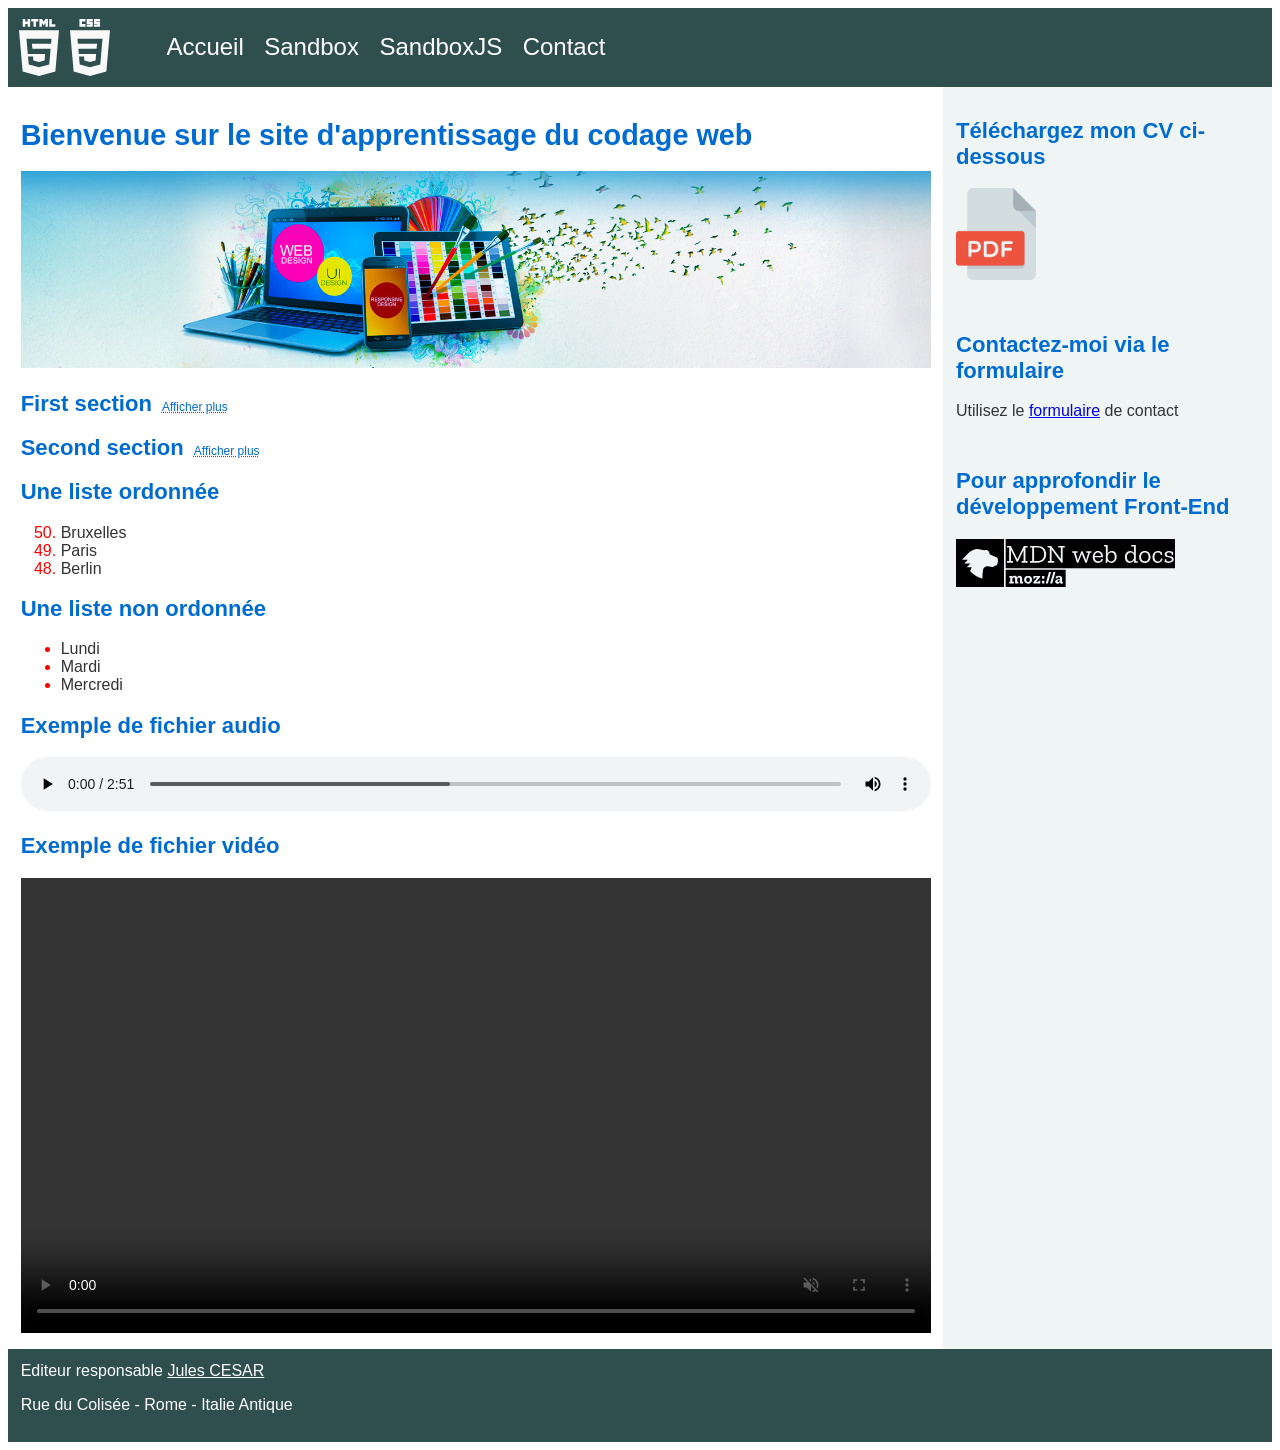
==== commit 6b3c8397: "test presentation tff" ====
--- a/tff_webdev/index.html
+++ b/tff_webdev/index.html
@@ -5,62 +5,127 @@
     <meta charset="UTF-8">
     <meta name="author" content="Jules CESAR">
     <meta name"description" content="J'apprends à coder un site web">
+    <meta name="viewport" content="initial-scale=1.0, width=device-width">
     <link rel="stylesheet" href="css/global.css">
   </head>
   <body>
   <!--site web modifié le 07-12-2023-->
     <header>
-      <div>
-        <img src="img/html-white.svg" alt="Logo HTML" class="header_logo">
-        <img src="img/css-white.svg" alt="Logo CSS" class="header_logo">
+      <div class="header_logos">
+        <img src="img/html-white.svg" alt="Logo HTML" class="header_img">
+        <img src="img/css-white.svg" alt="Logo CSS" class="header_img">
       </div>
     
       <nav>
         <a href="index.html" class="nav_link">Accueil</a>
         <a href="sandbox.html" class="nav_link">Sandbox</a>
+        <a href="sandbox-js.html" class="nav_link">SandboxJS</a>
         <a href="contact.html" class="nav_link">Contact</a>
       </nav>
     </header>
     
-    <main>
-      <h1>Bienvenue sur le site d'apprentissage du codage web</h1>
-      
-      <img src="img/home.jpg" alt="Image d'accueil" class="home_image">
-      
-      <a href="https://developer.mozilla.org/fr/docs/Web" target="_blank">
-      <img src="img/mdn-web-docs.svg" alt="Logo MDN"></a>
-      
-      <p>Ceci est mon premier paragraphe. Son contenu "coulera" automatiquement
-       de ligne en ligne jusqu'à la balise fermante</p>
-       
-      <p>Mon deuxième paragraphe. La balise d'ouverture du paragraphe a 
-       automatiquement ajouté un "retour" à la ligne</p>
-       
-      <h2>Une liste ordonnée</h2>
-      <ol start="50" reversed class="red font_M"><!--Ordered List-->
-        <li><span class="grey font_L">Bruxelles</span></li>
-        <li><span class="grey font_L">Paris</span></li>
-        <li><span class="grey font_L">Berlin</span></li>
-      </ol>
-      
-      <h2>Une liste non ordonnée</h2>
-      <ul class="red font_M"><!--Unordered List-->
-        <li><span class="grey font_L">Lundi</span></li>
-        <li><span class="grey font_L">Mardi</span></li>
-        <li><span class="grey font_L">Mercredi</span></li>
-      </ul>
-      
-      <h2>Exemple de fichier audio</h2>
-      <audio controls>
-        <source src="audio/perception.oga" type="audio/ogg">
-        <source src="audio/perception.mp3" type="audio/mpeg">
-      </audio>
-      
-      <h2>Exemple de fichier vidéo</h2>
-      <video muted controls>
-        <source src="video/welcome.ogv" type="video/ogg">
-        <source src="video/welcome.mp4" type="video/mp4">
-      </video>
-    </main>
+    <div class="central">
+      <main>
+        <h1>Bienvenue sur le site d'apprentissage du codage web</h1>
+        
+        <img src="img/home.jpg" alt="Image d'accueil" class="home_image">
+        
+        <section>
+          <h2 id="section1_title">First section</h2>
+            <div id="section1_content">
+              <p>Ceci est mon <span class="red">premier paragraphe</span>. 
+              Son contenu "coulera" automatiquement de ligne en ligne jusqu'à
+              la balise fermante</p>
+              
+              <p>Lorem ipsum dolor sit amet, consectetur adipisicing
+              elit, sed doeiusmod tempor incididunt ut labore et dolore magna 
+              aliqua. Ut enimad minim veniam, quis nostrud exercitation ullamco
+              laboris nisi utaliquip ex ea commodo consequat. Duis aute irure 
+              dolor inreprehenderit in voluptate velit esse cillum d</p>
+            </div><!-- End para1_content -->
+        </section>
+        
+        <section>
+          <h2 id="section2_title">Second section</h2>
+            <div id="section2_content">
+              <p>Mon deuxième paragraphe. La balise d'ouverture du paragraphe a 
+               automatiquement ajouté un "retour" à la ligne</p>
+              
+              <p>Lorem ipsum dolor sit amet, consectetur adipisicing
+              elit, sed doeiusmod tempor incididunt ut labore et dolore magna 
+              aliqua. Ut enimad minim veniam, quis nostrud exercitation ullamco
+              laboris nisi utaliquip ex ea commodo consequat. Duis aute irure 
+              dolor inreprehenderit in voluptate velit esse cillum d</p>
+            </div><!-- End para1_content -->
+        </section>
+        
+        <h2>Une liste ordonnée</h2>
+        <ol start="50" reversed class="red font_M"><!--Ordered List-->
+          <li><span class="grey font_L">Bruxelles</span></li>
+          <li><span class="grey font_L">Paris</span></li>
+          <li><span class="grey font_L">Berlin</span></li>
+        </ol>
+        
+        <h2>Une liste non ordonnée</h2>
+        <ul class="red font_M"><!--Unordered List-->
+          <li><span class="grey font_L">Lundi</span></li>
+          <li><span class="grey font_L">Mardi</span></li>
+          <li><span class="grey font_L">Mercredi</span></li>
+        </ul>
+        
+        <h2>Exemple de fichier audio</h2>
+        <audio controls>
+          <source src="audio/perception.oga" type="audio/ogg">
+          <source src="audio/perception.mp3" type="audio/mpeg">
+        </audio>
+        
+        <h2>Exemple de fichier vidéo</h2>
+        <video muted controls>
+          <source src="video/welcome.ogv" type="video/ogg">
+          <source src="video/welcome.mp4" type="video/mp4">
+        </video>
+      </main>
+    
+      <aside>
+        <section>
+          <h2>Téléchargez mon CV ci-dessous</h2>
+          <a href="documents/moncv.pdf"><img src="img/pdf.png"
+            alt="Mon CV" class="pdf"></a>
+        </section>
+        
+        <section>
+          <h2>Contactez-moi via le formulaire</h2>
+          <p>Utilisez le <a href="contact.html">formulaire</a> de contact</p>
+        </section>
+        
+        <section>
+          <h2>Pour approfondir le développement Front-End</h2>
+          <a href="https://developer.mozilla.org/fr/docs/Web" target="_blank">
+            <img src="img/mdn-web-docs.svg" alt="Logo MDN"></a>
+        </section>
+      </aside>
+    </div><!--End .central-->
+    
+    <footer>
+      <address>
+        Editeur responsable <a href="mailto:jules.cesar@romeantique.it"
+          class="email_address">Jules CESAR</a>
+        <p>Rue du Colisée - Rome - Italie Antique</p>
+      </address>
+    </footer>
+    <script src="js/main.js"></script>
+    <script src="js/index.js"></script>
   </body>
 </html>
+
+
+
+
+
+
+
+
+
+
+
+
--- a/tff_webdev/css/global.css
+++ b/tff_webdev/css/global.css
@@ -23,37 +23,142 @@
 }
 
 body {
-  font-size: 100%;
+  display: flex;
+  flex-direction: column;
+  font-size: 1.2rem;
   color: var(--grey);
   font-family: "Ubuntu-L",Helvetica,Arial,sans-serif;
   /*background-color: var(--light-green);*/
 }
 
+@media screen and (min-width: 600px) {
+  body {
+    font-size: 1.1rem;;
+  }
+}
+
+@media screen and (min-width: 1000px) {
+  body {
+    font-size: 1rem;
+  }
+}
+
 header {
   background-color: var(--green);
-}
-
-.header_logo {
-  width: 3.5%;
-  padding: 1% 0 0 1%;
+  display: flex;
+  flex-direction: row;
+  align-items: center;
+}
+
+.header_logos {
+  /*background-color: green;*/
+  display: flex;
+  flex-direction: row;
+  flex-basis: 10%;
+  margin-right: 1rem;
+}
+
+.header_img {
+  width: 1.8rem;
+  padding: 0.7rem 0 0.7rem 0.7rem;
+}
+
+@media screen and (min-width: 600px) {
+  .header_img {
+     width: 2.5rem;
+  }
 }
 
 nav {
-  padding: 1%;
+  /*background-color: blue;*/
+  flex-basis: 60%;
+  padding: 0.5rem;
+}
+
+@media screen and (min-width: 600px) {
+  nav {
+    padding: 1rem;
+  }
 }
 
 .nav_link {
   color: white;
+  font-size: 1.5rem;
   text-decoration: none;
-  margin-right: 0.5%;
+  margin-right: 1rem;
+}
+
+.central {
+  display: flex;
+  flex-direction: column;
+}
+
+@media screen and (min-width: 800px) {
+  .central {
+    flex-direction: row;
+  }
+}
+
+main {
+  /*background-color: lightpink;*/
+  flex-basis: 75%;
+  padding: 1%;
+}
+
+aside {
+  background-color: var(--light-green);
+  flex-basis: 25%;
+  padding: 1%;
+}
+
+aside > section {
+  margin-bottom: 3rem;
+}
+
+footer {
+  background-color: var(--green);
+  color: white;
+  padding: 1%;
+}
+
+address {
+  font-style: normal;
+}
+
+.email_address {
+  color: white;
 }
 
 h1 {
-  font-size: 180%;
+  font-size: 1.4rem;
+}
+
+@media screen and (min-width: 600px) {
+  h1 {
+    font-size: 1.6rem;
+  }
+}
+
+@media screen and (min-width: 1000px) {
+  h1 {
+    font-size: 1.8rem;
+  }
 }
 
 h2 {
-  font-size: 130%;
+  font-size: 1.1rem;
+}
+
+@media screen and (min-width: 600px) {
+  h2 {
+    font-size: 1.2rem;
+  }
+}
+
+@media screen and (min-width: 1000px) {
+  h2 {
+    font-size: 1.38rem;
+  }
 }
 
 h1,h2 {
@@ -81,5 +186,27 @@
 }
 
 audio,video {
-  width: 70%;
-}
+  width: 100%;
+}
+
+.pdf {
+  width: 5rem;
+}
+
+.toggle_link {
+  display: inline-block;
+  font-size: 0.75rem;
+  font-weight: normal;
+  text-decoration: underline dotted;
+  font-family: "Ubuntu-L", Helvetica, Arial, sans-serif;
+  margin-left: 10px;
+  cursor: pointer;
+}
+
+
+
+
+
+
+
+
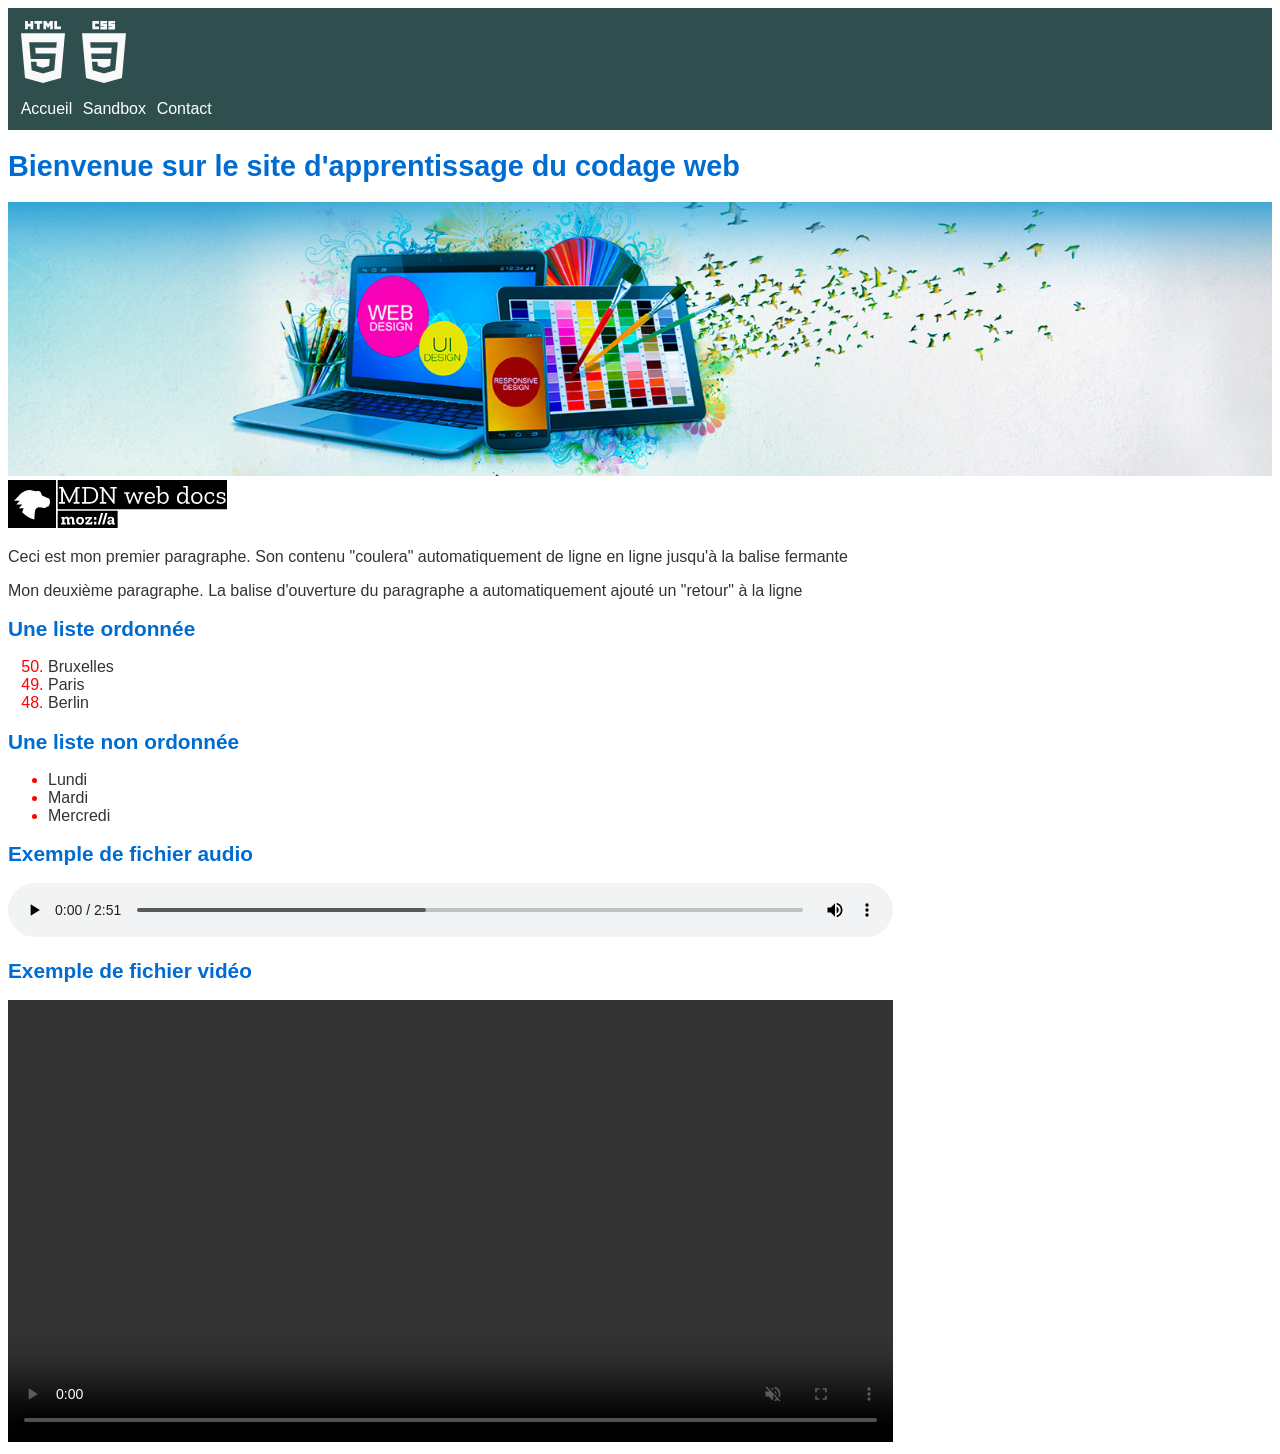
==== commit 0f0aa7fd: "TFF" ====
--- a/tff_webdev/index.html
+++ b/tff_webdev/index.html
@@ -5,127 +5,62 @@
     <meta charset="UTF-8">
     <meta name="author" content="Jules CESAR">
     <meta name"description" content="J'apprends à coder un site web">
-    <meta name="viewport" content="initial-scale=1.0, width=device-width">
     <link rel="stylesheet" href="css/global.css">
   </head>
   <body>
   <!--site web modifié le 07-12-2023-->
     <header>
-      <div class="header_logos">
-        <img src="img/html-white.svg" alt="Logo HTML" class="header_img">
-        <img src="img/css-white.svg" alt="Logo CSS" class="header_img">
+      <div>
+        <img src="img/html-white.svg" alt="Logo HTML" class="header_logo">
+        <img src="img/css-white.svg" alt="Logo CSS" class="header_logo">
       </div>
     
       <nav>
         <a href="index.html" class="nav_link">Accueil</a>
         <a href="sandbox.html" class="nav_link">Sandbox</a>
-        <a href="sandbox-js.html" class="nav_link">SandboxJS</a>
         <a href="contact.html" class="nav_link">Contact</a>
       </nav>
     </header>
     
-    <div class="central">
-      <main>
-        <h1>Bienvenue sur le site d'apprentissage du codage web</h1>
-        
-        <img src="img/home.jpg" alt="Image d'accueil" class="home_image">
-        
-        <section>
-          <h2 id="section1_title">First section</h2>
-            <div id="section1_content">
-              <p>Ceci est mon <span class="red">premier paragraphe</span>. 
-              Son contenu "coulera" automatiquement de ligne en ligne jusqu'à
-              la balise fermante</p>
-              
-              <p>Lorem ipsum dolor sit amet, consectetur adipisicing
-              elit, sed doeiusmod tempor incididunt ut labore et dolore magna 
-              aliqua. Ut enimad minim veniam, quis nostrud exercitation ullamco
-              laboris nisi utaliquip ex ea commodo consequat. Duis aute irure 
-              dolor inreprehenderit in voluptate velit esse cillum d</p>
-            </div><!-- End para1_content -->
-        </section>
-        
-        <section>
-          <h2 id="section2_title">Second section</h2>
-            <div id="section2_content">
-              <p>Mon deuxième paragraphe. La balise d'ouverture du paragraphe a 
-               automatiquement ajouté un "retour" à la ligne</p>
-              
-              <p>Lorem ipsum dolor sit amet, consectetur adipisicing
-              elit, sed doeiusmod tempor incididunt ut labore et dolore magna 
-              aliqua. Ut enimad minim veniam, quis nostrud exercitation ullamco
-              laboris nisi utaliquip ex ea commodo consequat. Duis aute irure 
-              dolor inreprehenderit in voluptate velit esse cillum d</p>
-            </div><!-- End para1_content -->
-        </section>
-        
-        <h2>Une liste ordonnée</h2>
-        <ol start="50" reversed class="red font_M"><!--Ordered List-->
-          <li><span class="grey font_L">Bruxelles</span></li>
-          <li><span class="grey font_L">Paris</span></li>
-          <li><span class="grey font_L">Berlin</span></li>
-        </ol>
-        
-        <h2>Une liste non ordonnée</h2>
-        <ul class="red font_M"><!--Unordered List-->
-          <li><span class="grey font_L">Lundi</span></li>
-          <li><span class="grey font_L">Mardi</span></li>
-          <li><span class="grey font_L">Mercredi</span></li>
-        </ul>
-        
-        <h2>Exemple de fichier audio</h2>
-        <audio controls>
-          <source src="audio/perception.oga" type="audio/ogg">
-          <source src="audio/perception.mp3" type="audio/mpeg">
-        </audio>
-        
-        <h2>Exemple de fichier vidéo</h2>
-        <video muted controls>
-          <source src="video/welcome.ogv" type="video/ogg">
-          <source src="video/welcome.mp4" type="video/mp4">
-        </video>
-      </main>
-    
-      <aside>
-        <section>
-          <h2>Téléchargez mon CV ci-dessous</h2>
-          <a href="documents/moncv.pdf"><img src="img/pdf.png"
-            alt="Mon CV" class="pdf"></a>
-        </section>
-        
-        <section>
-          <h2>Contactez-moi via le formulaire</h2>
-          <p>Utilisez le <a href="contact.html">formulaire</a> de contact</p>
-        </section>
-        
-        <section>
-          <h2>Pour approfondir le développement Front-End</h2>
-          <a href="https://developer.mozilla.org/fr/docs/Web" target="_blank">
-            <img src="img/mdn-web-docs.svg" alt="Logo MDN"></a>
-        </section>
-      </aside>
-    </div><!--End .central-->
-    
-    <footer>
-      <address>
-        Editeur responsable <a href="mailto:jules.cesar@romeantique.it"
-          class="email_address">Jules CESAR</a>
-        <p>Rue du Colisée - Rome - Italie Antique</p>
-      </address>
-    </footer>
-    <script src="js/main.js"></script>
-    <script src="js/index.js"></script>
+    <main>
+      <h1>Bienvenue sur le site d'apprentissage du codage web</h1>
+      
+      <img src="img/home.jpg" alt="Image d'accueil" class="home_image">
+      
+      <a href="https://developer.mozilla.org/fr/docs/Web" target="_blank">
+      <img src="img/mdn-web-docs.svg" alt="Logo MDN"></a>
+      
+      <p>Ceci est mon premier paragraphe. Son contenu "coulera" automatiquement
+       de ligne en ligne jusqu'à la balise fermante</p>
+       
+      <p>Mon deuxième paragraphe. La balise d'ouverture du paragraphe a 
+       automatiquement ajouté un "retour" à la ligne</p>
+       
+      <h2>Une liste ordonnée</h2>
+      <ol start="50" reversed class="red font_M"><!--Ordered List-->
+        <li><span class="grey font_L">Bruxelles</span></li>
+        <li><span class="grey font_L">Paris</span></li>
+        <li><span class="grey font_L">Berlin</span></li>
+      </ol>
+      
+      <h2>Une liste non ordonnée</h2>
+      <ul class="red font_M"><!--Unordered List-->
+        <li><span class="grey font_L">Lundi</span></li>
+        <li><span class="grey font_L">Mardi</span></li>
+        <li><span class="grey font_L">Mercredi</span></li>
+      </ul>
+      
+      <h2>Exemple de fichier audio</h2>
+      <audio controls>
+        <source src="audio/perception.oga" type="audio/ogg">
+        <source src="audio/perception.mp3" type="audio/mpeg">
+      </audio>
+      
+      <h2>Exemple de fichier vidéo</h2>
+      <video muted controls>
+        <source src="video/welcome.ogv" type="video/ogg">
+        <source src="video/welcome.mp4" type="video/mp4">
+      </video>
+    </main>
   </body>
 </html>
-
-
-
-
-
-
-
-
-
-
-
-
--- a/tff_webdev/css/global.css
+++ b/tff_webdev/css/global.css
@@ -23,142 +23,37 @@
 }
 
 body {
-  display: flex;
-  flex-direction: column;
-  font-size: 1.2rem;
+  font-size: 100%;
   color: var(--grey);
   font-family: "Ubuntu-L",Helvetica,Arial,sans-serif;
   /*background-color: var(--light-green);*/
 }
 
-@media screen and (min-width: 600px) {
-  body {
-    font-size: 1.1rem;;
-  }
+header {
+  background-color: var(--green);
 }
 
-@media screen and (min-width: 1000px) {
-  body {
-    font-size: 1rem;
-  }
-}
-
-header {
-  background-color: var(--green);
-  display: flex;
-  flex-direction: row;
-  align-items: center;
-}
-
-.header_logos {
-  /*background-color: green;*/
-  display: flex;
-  flex-direction: row;
-  flex-basis: 10%;
-  margin-right: 1rem;
-}
-
-.header_img {
-  width: 1.8rem;
-  padding: 0.7rem 0 0.7rem 0.7rem;
-}
-
-@media screen and (min-width: 600px) {
-  .header_img {
-     width: 2.5rem;
-  }
+.header_logo {
+  width: 3.5%;
+  padding: 1% 0 0 1%;
 }
 
 nav {
-  /*background-color: blue;*/
-  flex-basis: 60%;
-  padding: 0.5rem;
-}
-
-@media screen and (min-width: 600px) {
-  nav {
-    padding: 1rem;
-  }
+  padding: 1%;
 }
 
 .nav_link {
   color: white;
-  font-size: 1.5rem;
   text-decoration: none;
-  margin-right: 1rem;
-}
-
-.central {
-  display: flex;
-  flex-direction: column;
-}
-
-@media screen and (min-width: 800px) {
-  .central {
-    flex-direction: row;
-  }
-}
-
-main {
-  /*background-color: lightpink;*/
-  flex-basis: 75%;
-  padding: 1%;
-}
-
-aside {
-  background-color: var(--light-green);
-  flex-basis: 25%;
-  padding: 1%;
-}
-
-aside > section {
-  margin-bottom: 3rem;
-}
-
-footer {
-  background-color: var(--green);
-  color: white;
-  padding: 1%;
-}
-
-address {
-  font-style: normal;
-}
-
-.email_address {
-  color: white;
+  margin-right: 0.5%;
 }
 
 h1 {
-  font-size: 1.4rem;
-}
-
-@media screen and (min-width: 600px) {
-  h1 {
-    font-size: 1.6rem;
-  }
-}
-
-@media screen and (min-width: 1000px) {
-  h1 {
-    font-size: 1.8rem;
-  }
+  font-size: 180%;
 }
 
 h2 {
-  font-size: 1.1rem;
-}
-
-@media screen and (min-width: 600px) {
-  h2 {
-    font-size: 1.2rem;
-  }
-}
-
-@media screen and (min-width: 1000px) {
-  h2 {
-    font-size: 1.38rem;
-  }
+  font-size: 130%;
 }
 
 h1,h2 {
@@ -186,27 +81,5 @@
 }
 
 audio,video {
-  width: 100%;
+  width: 70%;
 }
-
-.pdf {
-  width: 5rem;
-}
-
-.toggle_link {
-  display: inline-block;
-  font-size: 0.75rem;
-  font-weight: normal;
-  text-decoration: underline dotted;
-  font-family: "Ubuntu-L", Helvetica, Arial, sans-serif;
-  margin-left: 10px;
-  cursor: pointer;
-}
-
-
-
-
-
-
-
-
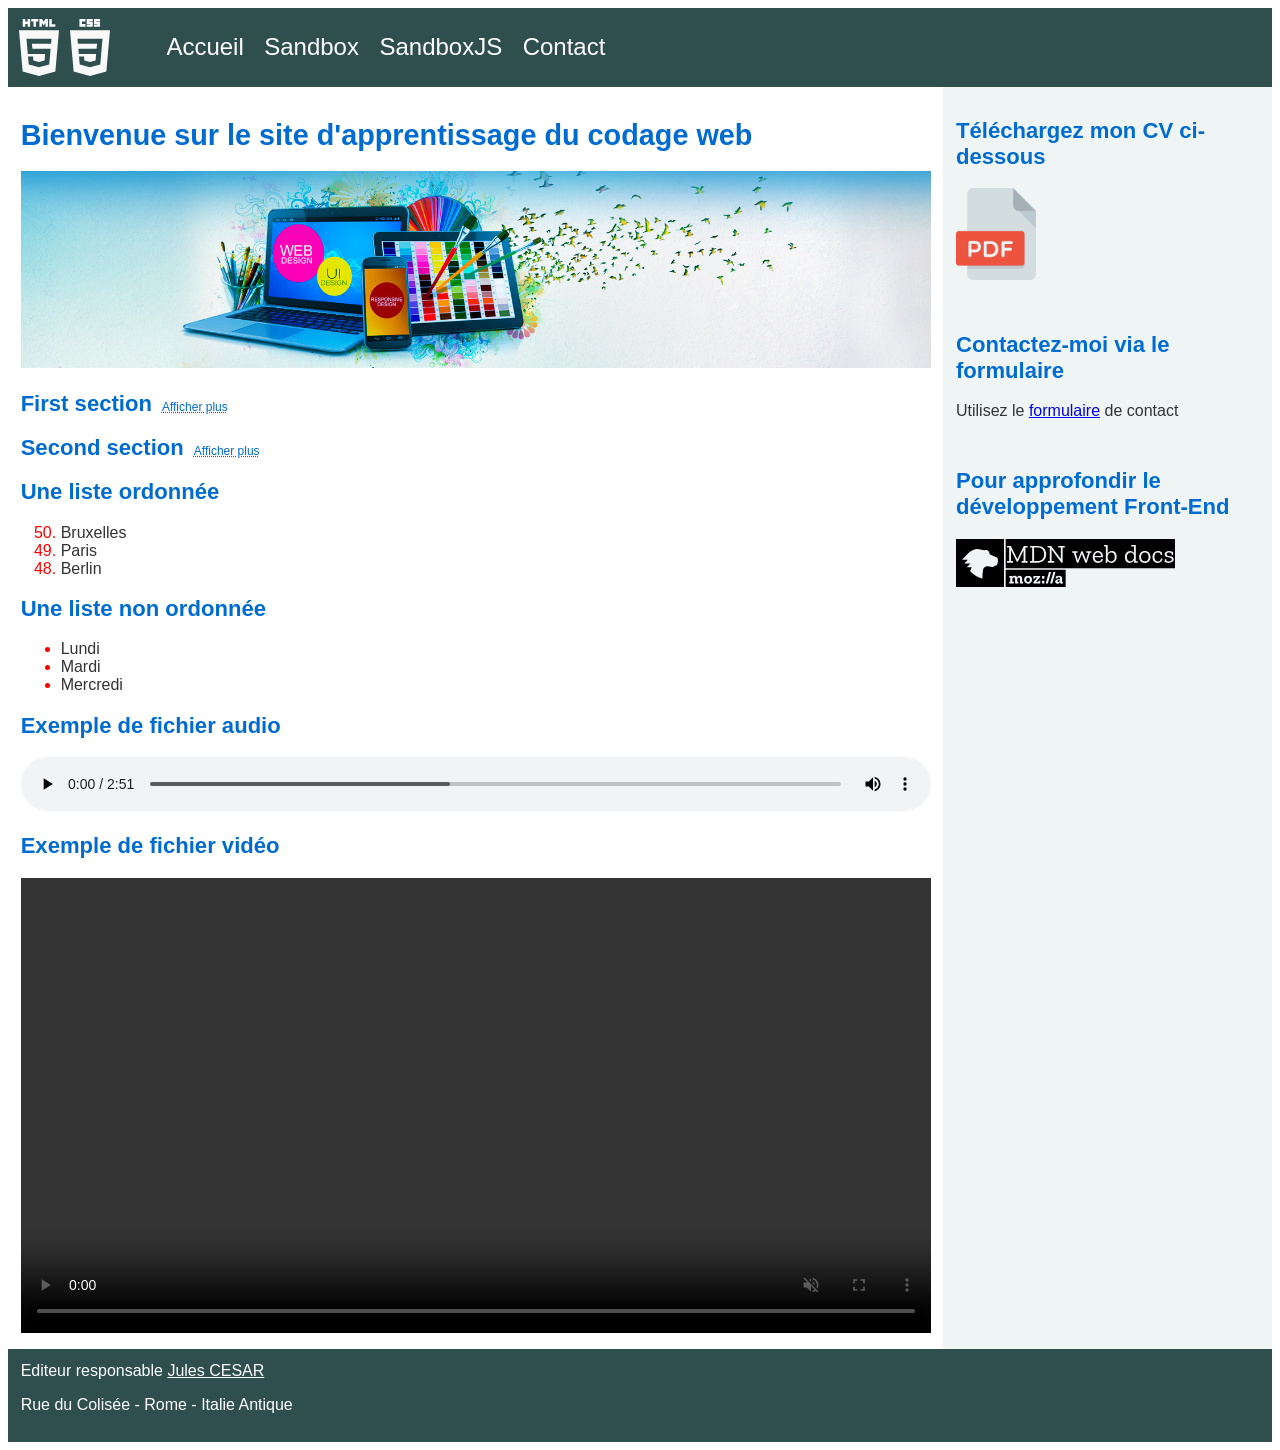
==== commit 927211d3: "public commit" ====
--- a/tff_webdev/index.html
+++ b/tff_webdev/index.html
@@ -5,62 +5,127 @@
     <meta charset="UTF-8">
     <meta name="author" content="Jules CESAR">
     <meta name"description" content="J'apprends à coder un site web">
+    <meta name="viewport" content="initial-scale=1.0, width=device-width">
     <link rel="stylesheet" href="css/global.css">
   </head>
   <body>
   <!--site web modifié le 07-12-2023-->
     <header>
-      <div>
-        <img src="img/html-white.svg" alt="Logo HTML" class="header_logo">
-        <img src="img/css-white.svg" alt="Logo CSS" class="header_logo">
+      <div class="header_logos">
+        <img src="img/html-white.svg" alt="Logo HTML" class="header_img">
+        <img src="img/css-white.svg" alt="Logo CSS" class="header_img">
       </div>
     
       <nav>
         <a href="index.html" class="nav_link">Accueil</a>
         <a href="sandbox.html" class="nav_link">Sandbox</a>
+        <a href="sandbox-js.html" class="nav_link">SandboxJS</a>
         <a href="contact.html" class="nav_link">Contact</a>
       </nav>
     </header>
     
-    <main>
-      <h1>Bienvenue sur le site d'apprentissage du codage web</h1>
-      
-      <img src="img/home.jpg" alt="Image d'accueil" class="home_image">
-      
-      <a href="https://developer.mozilla.org/fr/docs/Web" target="_blank">
-      <img src="img/mdn-web-docs.svg" alt="Logo MDN"></a>
-      
-      <p>Ceci est mon premier paragraphe. Son contenu "coulera" automatiquement
-       de ligne en ligne jusqu'à la balise fermante</p>
-       
-      <p>Mon deuxième paragraphe. La balise d'ouverture du paragraphe a 
-       automatiquement ajouté un "retour" à la ligne</p>
-       
-      <h2>Une liste ordonnée</h2>
-      <ol start="50" reversed class="red font_M"><!--Ordered List-->
-        <li><span class="grey font_L">Bruxelles</span></li>
-        <li><span class="grey font_L">Paris</span></li>
-        <li><span class="grey font_L">Berlin</span></li>
-      </ol>
-      
-      <h2>Une liste non ordonnée</h2>
-      <ul class="red font_M"><!--Unordered List-->
-        <li><span class="grey font_L">Lundi</span></li>
-        <li><span class="grey font_L">Mardi</span></li>
-        <li><span class="grey font_L">Mercredi</span></li>
-      </ul>
-      
-      <h2>Exemple de fichier audio</h2>
-      <audio controls>
-        <source src="audio/perception.oga" type="audio/ogg">
-        <source src="audio/perception.mp3" type="audio/mpeg">
-      </audio>
-      
-      <h2>Exemple de fichier vidéo</h2>
-      <video muted controls>
-        <source src="video/welcome.ogv" type="video/ogg">
-        <source src="video/welcome.mp4" type="video/mp4">
-      </video>
-    </main>
+    <div class="central">
+      <main>
+        <h1>Bienvenue sur le site d'apprentissage du codage web</h1>
+        
+        <img src="img/home.jpg" alt="Image d'accueil" class="home_image">
+        
+        <section>
+          <h2 id="section1_title">First section</h2>
+            <div id="section1_content">
+              <p>Ceci est mon <span class="red">premier paragraphe</span>. 
+              Son contenu "coulera" automatiquement de ligne en ligne jusqu'à
+              la balise fermante</p>
+              
+              <p>Lorem ipsum dolor sit amet, consectetur adipisicing
+              elit, sed doeiusmod tempor incididunt ut labore et dolore magna 
+              aliqua. Ut enimad minim veniam, quis nostrud exercitation ullamco
+              laboris nisi utaliquip ex ea commodo consequat. Duis aute irure 
+              dolor inreprehenderit in voluptate velit esse cillum d</p>
+            </div><!-- End para1_content -->
+        </section>
+        
+        <section>
+          <h2 id="section2_title">Second section</h2>
+            <div id="section2_content">
+              <p>Mon deuxième paragraphe. La balise d'ouverture du paragraphe a 
+               automatiquement ajouté un "retour" à la ligne</p>
+              
+              <p>Lorem ipsum dolor sit amet, consectetur adipisicing
+              elit, sed doeiusmod tempor incididunt ut labore et dolore magna 
+              aliqua. Ut enimad minim veniam, quis nostrud exercitation ullamco
+              laboris nisi utaliquip ex ea commodo consequat. Duis aute irure 
+              dolor inreprehenderit in voluptate velit esse cillum d</p>
+            </div><!-- End para1_content -->
+        </section>
+        
+        <h2>Une liste ordonnée</h2>
+        <ol start="50" reversed class="red font_M"><!--Ordered List-->
+          <li><span class="grey font_L">Bruxelles</span></li>
+          <li><span class="grey font_L">Paris</span></li>
+          <li><span class="grey font_L">Berlin</span></li>
+        </ol>
+        
+        <h2>Une liste non ordonnée</h2>
+        <ul class="red font_M"><!--Unordered List-->
+          <li><span class="grey font_L">Lundi</span></li>
+          <li><span class="grey font_L">Mardi</span></li>
+          <li><span class="grey font_L">Mercredi</span></li>
+        </ul>
+        
+        <h2>Exemple de fichier audio</h2>
+        <audio controls>
+          <source src="audio/perception.oga" type="audio/ogg">
+          <source src="audio/perception.mp3" type="audio/mpeg">
+        </audio>
+        
+        <h2>Exemple de fichier vidéo</h2>
+        <video muted controls>
+          <source src="video/welcome.ogv" type="video/ogg">
+          <source src="video/welcome.mp4" type="video/mp4">
+        </video>
+      </main>
+    
+      <aside>
+        <section>
+          <h2>Téléchargez mon CV ci-dessous</h2>
+          <a href="documents/moncv.pdf"><img src="img/pdf.png"
+            alt="Mon CV" class="pdf"></a>
+        </section>
+        
+        <section>
+          <h2>Contactez-moi via le formulaire</h2>
+          <p>Utilisez le <a href="contact.html">formulaire</a> de contact</p>
+        </section>
+        
+        <section>
+          <h2>Pour approfondir le développement Front-End</h2>
+          <a href="https://developer.mozilla.org/fr/docs/Web" target="_blank">
+            <img src="img/mdn-web-docs.svg" alt="Logo MDN"></a>
+        </section>
+      </aside>
+    </div><!--End .central-->
+    
+    <footer>
+      <address>
+        Editeur responsable <a href="mailto:jules.cesar@romeantique.it"
+          class="email_address">Jules CESAR</a>
+        <p>Rue du Colisée - Rome - Italie Antique</p>
+      </address>
+    </footer>
+    <script src="js/main.js"></script>
+    <script src="js/index.js"></script>
   </body>
 </html>
+
+
+
+
+
+
+
+
+
+
+
+
--- a/tff_webdev/css/global.css
+++ b/tff_webdev/css/global.css
@@ -23,37 +23,142 @@
 }
 
 body {
-  font-size: 100%;
+  display: flex;
+  flex-direction: column;
+  font-size: 1.2rem;
   color: var(--grey);
   font-family: "Ubuntu-L",Helvetica,Arial,sans-serif;
   /*background-color: var(--light-green);*/
 }
 
+@media screen and (min-width: 600px) {
+  body {
+    font-size: 1.1rem;;
+  }
+}
+
+@media screen and (min-width: 1000px) {
+  body {
+    font-size: 1rem;
+  }
+}
+
 header {
   background-color: var(--green);
-}
-
-.header_logo {
-  width: 3.5%;
-  padding: 1% 0 0 1%;
+  display: flex;
+  flex-direction: row;
+  align-items: center;
+}
+
+.header_logos {
+  /*background-color: green;*/
+  display: flex;
+  flex-direction: row;
+  flex-basis: 10%;
+  margin-right: 1rem;
+}
+
+.header_img {
+  width: 1.8rem;
+  padding: 0.7rem 0 0.7rem 0.7rem;
+}
+
+@media screen and (min-width: 600px) {
+  .header_img {
+     width: 2.5rem;
+  }
 }
 
 nav {
-  padding: 1%;
+  /*background-color: blue;*/
+  flex-basis: 60%;
+  padding: 0.5rem;
+}
+
+@media screen and (min-width: 600px) {
+  nav {
+    padding: 1rem;
+  }
 }
 
 .nav_link {
   color: white;
+  font-size: 1.5rem;
   text-decoration: none;
-  margin-right: 0.5%;
+  margin-right: 1rem;
+}
+
+.central {
+  display: flex;
+  flex-direction: column;
+}
+
+@media screen and (min-width: 800px) {
+  .central {
+    flex-direction: row;
+  }
+}
+
+main {
+  /*background-color: lightpink;*/
+  flex-basis: 75%;
+  padding: 1%;
+}
+
+aside {
+  background-color: var(--light-green);
+  flex-basis: 25%;
+  padding: 1%;
+}
+
+aside > section {
+  margin-bottom: 3rem;
+}
+
+footer {
+  background-color: var(--green);
+  color: white;
+  padding: 1%;
+}
+
+address {
+  font-style: normal;
+}
+
+.email_address {
+  color: white;
 }
 
 h1 {
-  font-size: 180%;
+  font-size: 1.4rem;
+}
+
+@media screen and (min-width: 600px) {
+  h1 {
+    font-size: 1.6rem;
+  }
+}
+
+@media screen and (min-width: 1000px) {
+  h1 {
+    font-size: 1.8rem;
+  }
 }
 
 h2 {
-  font-size: 130%;
+  font-size: 1.1rem;
+}
+
+@media screen and (min-width: 600px) {
+  h2 {
+    font-size: 1.2rem;
+  }
+}
+
+@media screen and (min-width: 1000px) {
+  h2 {
+    font-size: 1.38rem;
+  }
 }
 
 h1,h2 {
@@ -81,5 +186,27 @@
 }
 
 audio,video {
-  width: 70%;
-}
+  width: 100%;
+}
+
+.pdf {
+  width: 5rem;
+}
+
+.toggle_link {
+  display: inline-block;
+  font-size: 0.75rem;
+  font-weight: normal;
+  text-decoration: underline dotted;
+  font-family: "Ubuntu-L", Helvetica, Arial, sans-serif;
+  margin-left: 10px;
+  cursor: pointer;
+}
+
+
+
+
+
+
+
+
